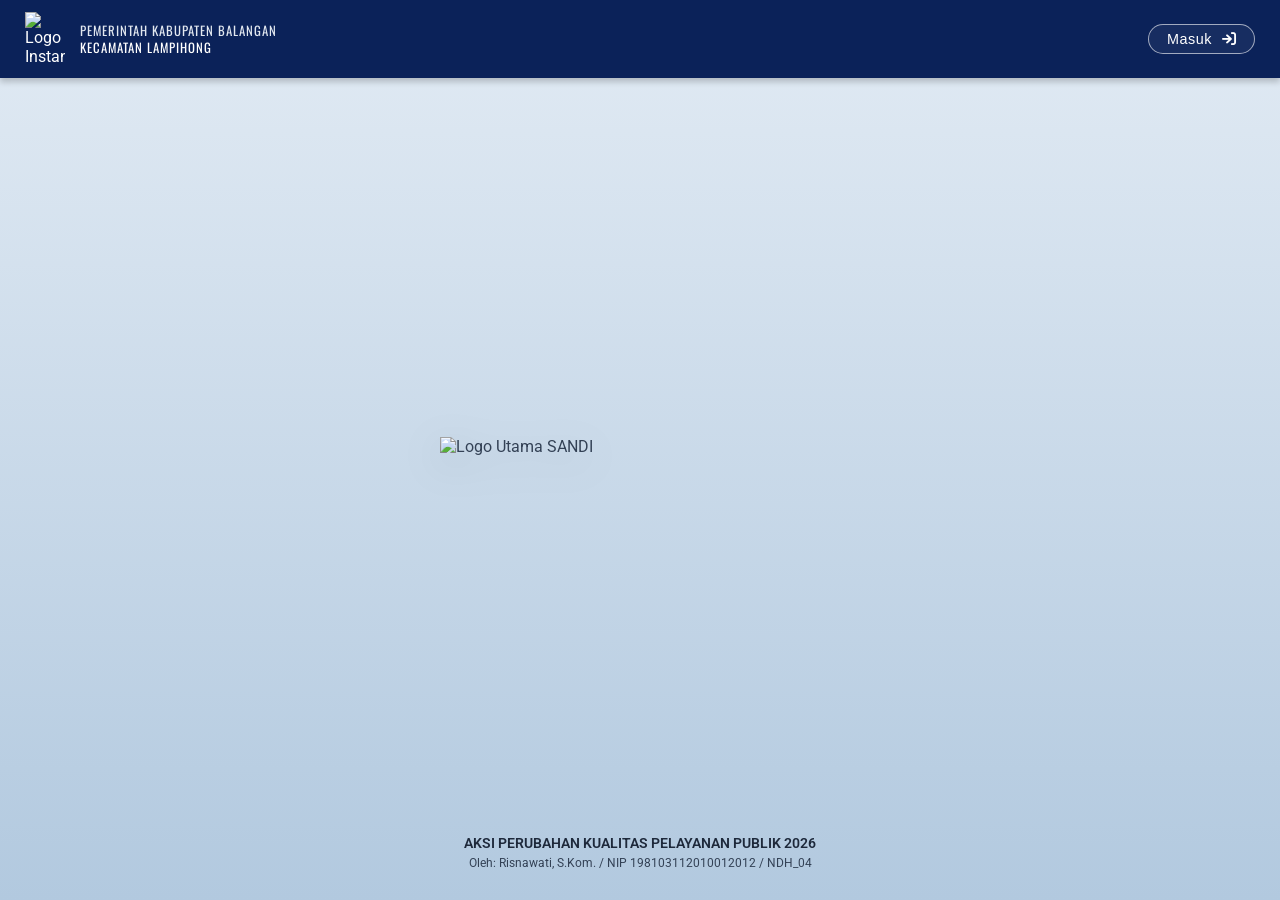
==== index.html @ fbbacbb7 "Add files via upload" ====
<!DOCTYPE html>
<html lang="id">
<head>
    <meta charset="UTF-8">
    <meta name="viewport" content="width=device-width, initial-scale=1.0">
    <title>SANDI - Sistem Administrasi Digital</title>
    <link rel="icon" type="image/png" href="favicon.png">
    <link rel="stylesheet" href="https://cdnjs.cloudflare.com/ajax/libs/font-awesome/6.4.0/css/all.min.css">
    
    <link rel="preconnect" href="https://fonts.googleapis.com">
    <link rel="preconnect" href="https://fonts.gstatic.com" crossorigin>
    <link href="https://fonts.googleapis.com/css2?family=Oswald:wght@400;500;600&family=Roboto:wght@300;400;500;700&display=swap" rel="stylesheet">
    
    <link rel="stylesheet" href="styles.css">
    
    <script src="https://cdn.jsdelivr.net/npm/sweetalert2@11"></script>
    <script src="https://cdn.jsdelivr.net/npm/xlsx@0.18.5/dist/xlsx.full.min.js"></script>
    <!-- Tambahkan 2 baris ini untuk fitur PDF -->
    <script src="https://cdnjs.cloudflare.com/ajax/libs/jspdf/2.5.1/jspdf.umd.min.js"></script>
    <script src="https://cdnjs.cloudflare.com/ajax/libs/jspdf-autotable/3.8.1/jspdf.plugin.autotable.min.js"></script>
</head>
<body>
    <div class="header-container">
        
        <header class="app-header">
            <div class="header-left">
                <img src="https://lh3.googleusercontent.com/pw/AP1GczPSQxVKB4fUUhxEfyh6j4dkxw2B4QWgI44LUlMRcIM83DyBZHHCckZ-BOSjAYbjViyUmljvWCjFfYo6I-PhX9B4oEhfq-O7UsOLkM90femlv0QaB0vXKSdvhCk8vQzFuH9tkDl253VHF_pou5HKLWTD=w70-h70-s-no-gm?authuser=0" alt="Logo SANDI" class="instansi-logo">
                <div class="header-titles">
                    <span class="title-top">SANDI</span>
                    <span class="title-bottom">SISTEM ADMINISTRASI DIGITAL</span>
                </div>
            </div>
            <div class="header-right">
                <button class="btn-header-logout" onclick="handleLogout()">
                    Keluar <i class="fa-solid fa-arrow-right-to-bracket" style="margin-left: 5px;"></i> 
                </button>
            </div>
        </header>

        <nav class="app-subheader" style="display: flex; justify-content: space-between; align-items: center;">
            <ul class="nav-links">
                <li><a href="#" id="menu-dashboard" class="nav-item active" onclick="switchView('dashboard')"><i class="fa-solid fa-house"></i> Dashboard</a></li>
                <li><a href="#" id="menu-masuk" class="nav-item" onclick="switchView('masuk')"><i class="fa-solid fa-inbox"></i> Surat Masuk</a></li>
                <li><a href="#" id="menu-keluar" class="nav-item" onclick="switchView('keluar')"><i class="fa-solid fa-paper-plane"></i> Surat Keluar</a></li>
                <li><a href="#" id="menu-keputusan" class="nav-item" onclick="switchView('keputusan')"><i class="fa-solid fa-gavel"></i> Surat Keputusan</a></li>
                <li><a href="#" id="menu-perjadin" class="nav-item" onclick="switchView('perjadin')"><i class="fa-solid fa-car-side"></i> Surat Perjadin</a></li>
                <li id="menu-item-pengaturan" style="display: none;"><a href="#" id="menu-pengaturan" class="nav-item" onclick="switchView('pengaturan')"><i class="fa-solid fa-gear"></i> Pengaturan</a></li>
            </ul>

            <button id="btnSyncReferensi" class="btn-sync-referensi" onclick="sinkronReferensi()" title="Perbarui opsi jenis surat, kode surat, dan pegawai.">
                <i class="fa-solid fa-arrows-rotate"></i> Sinkron Referensi
            </button>
        </nav>
        
    </div>

    <main class="container">
        
        <section id="view-dashboard" class="app-view">
            <div class="dashboard-header">
                <div>
                    <h2 id="welcomeName">Selamat Datang, Bapak/Ibu Admin!</h2>
                    <p class="subtitle">Berikut ringkasan jumlah data surat hingga hari ini.</p>
                </div>
                <span class="role-badge" id="userRole">Admin</span>
            </div>

            <div class="stats-grid">
                <div class="stat-card modern-card masuk">
                    <div class="stat-info">
                        <h3>Surat Masuk</h3>
                        <div class="stat-split">
                            <div class="stat-item"><span class="stat-label">Bulan Ini</span><p id="countMasukBulan">...</p></div>
                            <div class="stat-divider"></div>
                            <div class="stat-item"><span class="stat-label">Tahun Ini</span><p id="countMasukTahun">...</p></div>
                        </div>
                    </div>
                    <i class="fa-solid fa-inbox bg-icon"></i>
                </div>

                <div class="stat-card modern-card keluar">
                    <div class="stat-info">
                        <h3>Surat Keluar</h3>
                        <div class="stat-split">
                            <div class="stat-item"><span class="stat-label">Bulan Ini</span><p id="countKeluarBulan">...</p></div>
                            <div class="stat-divider"></div>
                            <div class="stat-item"><span class="stat-label">Tahun Ini</span><p id="countKeluarTahun">...</p></div>
                        </div>
                    </div>
                    <i class="fa-solid fa-paper-plane bg-icon"></i>
                </div>

                <div class="stat-card modern-card keputusan">
                    <div class="stat-info">
                        <h3>Surat Keputusan</h3>
                        <div class="stat-split">
                            <div class="stat-item"><span class="stat-label">Bulan Ini</span><p id="countKeputusanBulan">...</p></div>
                            <div class="stat-divider"></div>
                            <div class="stat-item"><span class="stat-label">Tahun Ini</span><p id="countKeputusanTahun">...</p></div>
                        </div>
                    </div>
                    <i class="fa-solid fa-gavel bg-icon"></i>
                </div>

                <div class="stat-card modern-card perjadin">
                    <div class="stat-info">
                        <h3>Surat Perjadin</h3>
                        <div class="stat-split">
                            <div class="stat-item"><span class="stat-label">Bulan Ini</span><p id="countPerjadinBulan">...</p></div>
                            <div class="stat-divider"></div>
                            <div class="stat-item"><span class="stat-label">Tahun Ini</span><p id="countPerjadinTahun">...</p></div>
                        </div>
                    </div>
                    <i class="fa-solid fa-car-side bg-icon"></i>
                </div>
            </div>

            <div class="recent-activity-section">
                <h3>Riwayat Registrasi Terakhir</h3>
                <ul id="recentActivityList" class="activity-list">
                    <li class="activity-loading">Memuat aktivitas terbaru...</li>
                </ul>
            </div>
        </section>


        <section id="view-surat-masuk" class="app-view" style="display: none;">
    
            <div id="card-form-masuk" class="seamless-card form-accordion-card collapsible-collapsed">
                <h3 id="title-form-masuk">Registrasi Surat Masuk</h3>
                <form id="form-surat-masuk" onsubmit="handleSimpanSurat(event, 'masuk')">
                    <input type="hidden" id="masuk-id" value="">
                    
                    <div class="form-grid">
                        <div class="form-group">
                            <label>Tanggal Surat *</label>
                            <input type="date" id="masuk-tgl" required>
                        </div>
                        <div class="form-group">
                            <label>Nomor Surat *</label>
                            <input type="text" id="masuk-nomor" required placeholder="Masukkan nomor surat lengkap...">
                        </div>
                        <div class="form-group">
                            <label>Jenis Surat *</label>
                            <select id="masuk-jenis" required>
                                <option value="">-- Pilih Jenis --</option>
                            </select>
                        </div>
                        <div class="form-group grid-full-width">
                            <label>Perihal / Deskripsi *</label>
                            <textarea id="masuk-perihal" rows="3" required placeholder="Tuliskan perihal atau ringkasan isi surat..."></textarea>
                        </div>
                        <div class="form-group">
                            <label>Asal / Pengirim *</label>
                            <input type="text" id="masuk-asal" required placeholder="Contoh: Sekretariat Daerah">
                        </div>
                        <div class="form-group grid-full-width">
                            <label>Keterangan</label>
                            <input type="text" id="masuk-keterangan" placeholder="Catatan tambahan jika diperlukan">
                        </div>
                        
                        <div class="form-group grid-full-width">
                            <label>Lampiran File</label>
                            <div class="method-toggle">
                                <label class="radio-label">
                                    <input type="radio" name="method-masuk" value="upload" checked onchange="switchFileMethod('masuk', 'upload')"> Unggah File (Maks 1MB)
                                </label>
                                <label class="radio-label">
                                    <input type="radio" name="method-masuk" value="url" onchange="switchFileMethod('masuk', 'url')"> Tempel URL
                                </label>
                            </div>
                            <div id="input-upload-masuk" class="file-input-area">
                                <div style="display: flex; gap: 10px; align-items: center;">
                                    <input type="file" id="masuk-file" accept="application/pdf,image/*" style="flex: 1;" onchange="resetStatusUnggah('masuk')">
                                    <button type="button" class="btn-submit" onclick="unggahFileSatuPerSatu('masuk')" id="btn-upload-masuk" style="padding: 10px 15px; height: 42px; display: flex; gap: 6px; align-items: center; background-color: #0284c7;">
                                        <i class="fa-solid fa-cloud-arrow-up"></i> Unggah
                                    </button>
                                </div>
                                <small id="status-upload-masuk" style="color: #64748b; display: block; margin-top: 6px; font-style: italic;">Pilih file lalu klik tombol Unggah.</small>
                                <input type="hidden" id="masuk-file-url" value="">
                            </div>
                            <div id="input-url-masuk" class="file-input-area" style="display: none;">
                                <input type="url" id="masuk-url" placeholder="https://drive.google.com/...">
                            </div>
                        </div>
                    </div>
                    
                    <div class="form-actions">
                        <button type="button" class="btn-flat" onclick="toggleAkordion('masuk')">Batal</button>
                        <button type="submit" class="btn-submit" id="btn-submit-masuk">Simpan Data</button>
                    </div>
                </form>
            </div>

            <div class="table-control-bar">
                <div class="control-group-left">
                    <button id="btnToggleMasuk" class="btn-control-action primary" onclick="toggleAkordion('masuk')">
                        <i class="fa-solid fa-plus"></i> Registrasi Surat Masuk
                    </button>
                    <button class="btn-control-action excel" onclick="bukaModalUnduh('masuk')">
                        <i class="fa-solid fa-file-pdf"></i> Unduh Rekap
                    </button>
                    <button class="btn-control-action refresh" onclick="refreshDataManual('masuk')">
                        <i class="fa-solid fa-arrow-rotate-right"></i> Refresh
                    </button>
                    <div class="search-wrapper">
                        <i class="fa-solid fa-magnifying-glass search-icon"></i>
                        <input type="text" id="masuk-search" placeholder="Cari jenis, perihal, pengirim..." oninput="inputPencarianLokal('masuk')">
                    </div>
                </div>
                
                <select id="masuk-limit" class="select-clean" onchange="gantiLimitBaris('masuk')">
                    <option value="5" selected>5 Baris</option>
                    <option value="10">10 Baris</option>
                    <option value="25">25 Baris</option>
                    <option value="50">50 Baris</option>
                    <option value="all">Semua</option>
                </select>
            </div>

            <div class="seamless-card table-container">
                <div id="tabel-surat-masuk"></div>
                <div id="masuk-pagination" class="pagination-bar"></div>
            </div>
            
        </section>


        <section id="view-surat-keluar" class="app-view" style="display: none;">
            
            <div id="card-form-keluar" class="seamless-card form-accordion-card collapsible-collapsed">
                <h3 id="title-form-keluar">Registrasi Surat Keluar</h3>
                <form id="form-surat-keluar" onsubmit="handleSimpanSurat(event, 'keluar')">
                    <input type="hidden" id="keluar-id" value="">
                    
                    <div class="form-grid">
                        <div class="form-group">
                            <label>Tanggal Surat *</label>
                            <input type="date" id="keluar-tgl" required>
                        </div>
                        <div class="form-group">
                            <label>Jenis Surat *</label>
                            <select id="keluar-jenis" required>
                                <option value="">-- Pilih Jenis --</option>
                            </select>
                        </div>
                        
                        <div class="form-group row-triple">
                            <div>
                                <label>Kode Surat *</label>
                                <div class="input-with-action">
                                    <input type="text" id="keluar-kode" required placeholder="Ketik/cari...">
                                    <button type="button" class="btn-input-action" onclick="bukaModalKlasifikasi('keluar')">🔍</button>
                                </div>
                            </div>
                            <div>
                                <label>Nomor Urut *</label>
                                <div class="input-with-action">
                                    <input type="text" id="keluar-urut" required>
                                    <button type="button" class="btn-input-action" onclick="jalankanDetektorNomor('keluar')" title="Pindai Nomor Kosong">💡</button>
                                </div>
                            </div>
                            <div>
                                <label>Kode Lanjutan *</label>
                                <input type="text" id="keluar-lanjutan" value="Lampihong" required>
                            </div>
                            <div>
                                <label>Tahun *</label>
                                <input type="number" id="keluar-tahun" value="2026" required>
                            </div>
                        </div>

                        <div class="form-group grid-full-width">
                            <label>Pratinjau Nomor Surat</label>
                            <div class="preview-box" id="keluar-preview-nomor">
                                .../.../Lampihong/2026
                            </div>
                        </div>

                        <div class="form-group grid-full-width">
                            <label>Perihal / Deskripsi *</label>
                            <textarea id="keluar-perihal" rows="3" required placeholder="Tuliskan perihal atau ringkasan isi surat..."></textarea>
                        </div>

                        <div class="form-group grid-full-width">
                            <label>Tujuan / Penerima *</label>
                            <input type="text" id="keluar-tujuan" required placeholder="Contoh: Kepala Desa Simpang Tiga">
                        </div>

                        <div class="form-group grid-full-width">
                            <label>Keterangan</label>
                            <input type="text" id="keluar-keterangan" placeholder="Catatan tambahan jika diperlukan">
                        </div>

                        <div class="form-group grid-full-width">
                            <label>Lampiran File</label>
                            <div class="method-toggle">
                                <label class="radio-label">
                                    <input type="radio" name="method-keluar" value="upload" checked onchange="switchFileMethod('keluar', 'upload')"> Unggah File (Maks 1MB)
                                </label>
                                <label class="radio-label">
                                    <input type="radio" name="method-keluar" value="url" onchange="switchFileMethod('keluar', 'url')"> Tempel URL
                                </label>
                            </div>
                            <div id="input-upload-keluar" class="file-input-area">
                                <div style="display: flex; gap: 10px; align-items: center;">
                                    <input type="file" id="keluar-file" accept="application/pdf,image/*" style="flex: 1;" onchange="resetStatusUnggah('keluar')">
                                    <button type="button" class="btn-submit" onclick="unggahFileSatuPerSatu('keluar')" id="btn-upload-keluar" style="padding: 10px 15px; height: 42px; display: flex; gap: 6px; align-items: center; background-color: #0284c7;">
                                        <i class="fa-solid fa-cloud-arrow-up"></i> Unggah
                                    </button>
                                </div>
                                <small id="status-upload-keluar" style="color: #64748b; display: block; margin-top: 6px; font-style: italic;">Pilih file lalu tekan tombol Unggah.</small>
                                <input type="hidden" id="keluar-file-url" value="">
                            </div>
                            <div id="input-url-keluar" class="file-input-area" style="display: none;">
                                <input type="url" id="keluar-url" placeholder="https://drive.google.com/...">
                            </div>
                        </div>
                    </div>
                    
                    <div class="form-actions">
                        <button type="button" class="btn-flat" onclick="toggleAkordion('keluar')">Batal</button>
                        <button type="submit" class="btn-submit" id="btn-submit-keluar">Simpan Data</button>
                    </div>
                </form>
            </div>

            <div class="table-control-bar">
                <div class="control-group-left">
                    <button id="btnToggleKeluar" class="btn-control-action primary" onclick="toggleAkordion('keluar')">
                        <i class="fa-solid fa-plus"></i> Registrasi Surat Keluar
                    </button>
                    <button class="btn-control-action excel" onclick="bukaModalUnduh('keluar')">
                        <i class="fa-solid fa-file-pdf"></i> Unduh Rekap
                    </button>
                    <button class="btn-control-action refresh" onclick="refreshDataManual('keluar')">
                        <i class="fa-solid fa-arrow-rotate-right"></i> Refresh
                    </button>
                    <div class="search-wrapper">
                        <i class="fa-solid fa-magnifying-glass search-icon"></i>
                        <input type="text" id="keluar-search" placeholder="Cari jenis, perihal, tujuan..." oninput="inputPencarianLokal('keluar')">
                    </div>
                </div>
                
                <select id="keluar-limit" class="select-clean" onchange="gantiLimitBaris('keluar')">
                    <option value="5" selected>5 Baris</option>
                    <option value="10">10 Baris</option>
                    <option value="25">25 Baris</option>
                    <option value="50">50 Baris</option>
                    <option value="all">Semua</option>
                </select>
            </div>

            <div class="seamless-card table-container">
                <div id="tabel-surat-keluar"></div>
                <div id="keluar-pagination" class="pagination-bar"></div>
            </div>
            
        </section>

        <section id="view-surat-keputusan" class="app-view" style="display: none;">
            
            <div id="card-form-keputusan" class="seamless-card form-accordion-card collapsible-collapsed">
                <h3 id="title-form-keputusan">Registrasi Surat Keputusan</h3>
                <form id="form-surat-keputusan" onsubmit="handleSimpanSurat(event, 'keputusan')">
                    <input type="hidden" id="keputusan-id" value="">
                    
                    <div class="form-grid">
                        <div class="form-group">
                            <label>Tanggal Ditetapkan *</label>
                            <input type="date" id="keputusan-tgl" required>
                        </div>
                        <div class="form-group">
                            <label>Jenis Surat *</label>
                            <input type="text" id="keputusan-jenis" value="Surat Keputusan" readonly style="background-color: #e2e8f0; color: #475569; font-weight: 600; cursor: not-allowed;">
                        </div>
                        
                        <div class="form-group row-triple">
                            <div>
                                <label>Kode Surat *</label>
                                <div class="input-with-action">
                                    <input type="text" id="keputusan-kode" required placeholder="Ketik/cari...">
                                    <button type="button" class="btn-input-action" onclick="bukaModalKlasifikasi('keputusan')">🔍</button>
                                </div>
                            </div>
                            <div>
                                <label>Nomor Urut *</label>
                                <div class="input-with-action">
                                    <input type="text" id="keputusan-urut" required>
                                    <button type="button" class="btn-input-action" onclick="jalankanDetektorNomor('keputusan')" title="Pindai Nomor Kosong">💡</button>
                                </div>
                            </div>
                            <div>
                                <label>Kode Lanjutan *</label>
                                <input type="text" id="keputusan-lanjutan" value="Lampihong" required>
                            </div>
                            <div>
                                <label>Tahun *</label>
                                <input type="number" id="keputusan-tahun" value="2026" required>
                            </div>
                        </div>

                        <div class="form-group grid-full-width">
                            <label>Pratinjau Nomor SK</label>
                            <div class="preview-box" id="keputusan-preview-nomor">
                                .../.../Lampihong/2026
                            </div>
                        </div>

                        <div class="form-group grid-full-width">
                            <label>Tentang *</label>
                            <textarea id="keputusan-perihal" rows="3" required placeholder="Tuliskan tentang apa surat keputusan ini..."></textarea>
                        </div>

                        <div class="form-group grid-full-width">
                            <label>Penerima SK *</label>
                            <input type="text" id="keputusan-tujuan" required placeholder="Contoh: Panitia Kegiatan...">
                        </div>

                        <div class="form-group grid-full-width">
                            <label>Keterangan</label>
                            <input type="text" id="keputusan-keterangan" placeholder="Catatan tambahan jika diperlukan">
                        </div>

                        <div class="form-group grid-full-width">
                            <label>Lampiran File</label>
                            <div class="method-toggle">
                                <label class="radio-label">
                                    <input type="radio" name="method-keputusan" value="upload" checked onchange="switchFileMethod('keputusan', 'upload')"> Unggah File (Maks 1MB)
                                </label>
                                <label class="radio-label">
                                    <input type="radio" name="method-keputusan" value="url" onchange="switchFileMethod('keputusan', 'url')"> Tempel URL
                                </label>
                            </div>
                            <div id="input-upload-keputusan" class="file-input-area">
                                <div style="display: flex; gap: 10px; align-items: center;">
                                    <input type="file" id="keputusan-file" accept="application/pdf,image/*" style="flex: 1;" onchange="resetStatusUnggah('keputusan')">
                                    <button type="button" class="btn-submit" onclick="unggahFileSatuPerSatu('keputusan')" id="btn-upload-keputusan" style="padding: 10px 15px; height: 42px; display: flex; gap: 6px; align-items: center; background-color: #0284c7;">
                                        <i class="fa-solid fa-cloud-arrow-up"></i> Unggah
                                    </button>
                                </div>
                                <small id="status-upload-keputusan" style="color: #64748b; display: block; margin-top: 6px; font-style: italic;">Pilih file lalu tekan tombol Unggah.</small>
                                <input type="hidden" id="keputusan-file-url" value="">
                            </div>
                            <div id="input-url-keputusan" class="file-input-area" style="display: none;">
                                <input type="url" id="keputusan-url" placeholder="https://drive.google.com/...">
                            </div>
                        </div>
                    </div>
                    
                    <div class="form-actions">
                        <button type="button" class="btn-flat" onclick="toggleAkordion('keputusan')">Batal</button>
                        <button type="submit" class="btn-submit" id="btn-submit-keputusan">Simpan Data</button>
                    </div>
                </form>
            </div>

            <div class="table-control-bar">
                <div class="control-group-left">
                    <button id="btnToggleKeputusan" class="btn-control-action primary" onclick="toggleAkordion('keputusan')">
                        <i class="fa-solid fa-plus"></i> Registrasi Surat Keputusan
                    </button>
                    <button class="btn-control-action excel" onclick="bukaModalUnduh('keputusan')">
                        <i class="fa-solid fa-file-pdf"></i> Unduh Rekap
                    </button>
                    <button class="btn-control-action refresh" onclick="refreshDataManual('keputusan')">
                        <i class="fa-solid fa-arrow-rotate-right"></i> Refresh
                    </button>
                    <div class="search-wrapper">
                        <i class="fa-solid fa-magnifying-glass search-icon"></i>
                        <input type="text" id="keputusan-search" placeholder="Cari tentang, penerima..." oninput="inputPencarianLokal('keputusan')">
                    </div>
                </div>
                
                <select id="keputusan-limit" class="select-clean" onchange="gantiLimitBaris('keputusan')">
                    <option value="5" selected>5 Baris</option>
                    <option value="10">10 Baris</option>
                    <option value="25">25 Baris</option>
                    <option value="50">50 Baris</option>
                    <option value="all">Semua</option>
                </select>
            </div>

            <div class="seamless-card table-container">
                <div id="tabel-surat-keputusan"></div>
                <div id="keputusan-pagination" class="pagination-bar"></div>
            </div>
            
        </section>

        <section id="view-surat-perjadin" class="app-view" style="display: none;">
            
            <div id="card-form-perjadin" class="seamless-card form-accordion-card collapsible-collapsed">
                <h3 id="title-form-perjadin">Registrasi Surat Perjadin</h3>
                <form id="form-surat-perjadin" onsubmit="handleSimpanSurat(event, 'perjadin')">
                    <input type="hidden" id="perjadin-id" value="">
                    
                    <div class="form-section-divider"><span>A. Informasi Kegiatan</span></div>
                    <div class="form-grid">
                        <div class="form-group grid-full-width">
                            <label>Jenis Perjalanan Dinas *</label>
                            <select id="perjadin-jenis" required>
                                <option value="">-- Pilih Jenis --</option>
                                <option value="Dalam Daerah">Dalam Daerah</option>
                                <option value="Dalam Provinsi">Dalam Provinsi</option>
                                <option value="Luar Provinsi">Luar Provinsi</option>
                                <option value="Luar Negeri">Luar Negeri</option>
                            </select>
                        </div>
                        <div class="form-group">
                            <label>Tanggal Berangkat *</label>
                            <input type="date" id="perjadin-tgl-berangkat" required onchange="hitungLamaHariPerjadin()">
                        </div>
                        <div class="form-group">
                            <label>Tanggal Kembali *</label>
                            <input type="date" id="perjadin-tgl-kembali" required onchange="hitungLamaHariPerjadin()">
                        </div>
                        <div class="form-group grid-full-width">
                            <label>Lama Perjalanan</label>
                            <input type="text" id="perjadin-lama-hari" readonly style="background-color: #f8fafc; font-weight: bold; color: #0f172a;" placeholder="Otomatis dihitung...">
                        </div>
                        <div class="form-group grid-full-width">
                            <label>Maksud Perjalanan Dinas *</label>
                            <textarea id="perjadin-maksud" rows="2" required placeholder="Contoh: Konsultasi Pengisian EKinerja Harian..."></textarea>
                        </div>
                        <div class="form-group">
                            <label>Kantor / Instansi Tujuan *</label>
                            <input type="text" id="perjadin-kantor-tujuan" required placeholder="Contoh: BKPSDM Balangan">
                        </div>
                        <div class="form-group">
                            <label>Kota / Daerah Tujuan *</label>
                            <input type="text" id="perjadin-daerah-tujuan" required placeholder="Contoh: Paringin Selatan">
                        </div>
                    </div>

                    <div class="form-section-divider"><span>B. Dasar Perjalanan Dinas</span></div>
                    <div class="form-grid">
                        <div class="form-group grid-full-width" style="background: #f1f5f9; padding: 15px; border-radius: 8px;">
                            <label style="color: #334155; font-size: 0.9rem;"><strong>1. Nomor Telaahan Staf</strong></label>
                            <select id="perjadin-ts-asal" onchange="toggleFormAsal('ts')" style="margin-bottom: 15px; width: 200px;">
                                <option value="Internal">Internal</option>
                                <option value="Eksternal">Eksternal</option>
                            </select>

                            <div id="perjadin-ts-internal-group" class="row-triple">
                                <div>
                                    <label>Kode Surat</label>
                                    <div class="input-with-action">
                                        <input type="text" id="perjadin-ts-kode" placeholder="Kode...">
                                        <button type="button" class="btn-input-action" onclick="bukaModalKlasifikasi('perjadin-ts')">🔍</button>
                                    </div>
                                </div>
                                <div>
                                    <label>Nomor Urut</label>
                                    <div class="input-with-action">
                                        <input type="text" id="perjadin-ts-urut">
                                        <button type="button" class="btn-input-action" onclick="jalankanDetektorNomor('perjadin', 'ts')" title="Pindai Nomor Kosong">💡</button>
                                    </div>
                                </div>
                                <div>
                                    <label>Kode Lanjutan</label>
                                    <input type="text" id="perjadin-ts-lanjutan" value="Lampihong">
                                </div>
                                <div>
                                    <label>Tahun</label>
                                    <input type="number" id="perjadin-ts-tahun" value="2026">
                                </div>
                                <div style="grid-column: span 4;">
                                    <div class="preview-box" id="perjadin-ts-preview-nomor">.../.../Lampihong/...</div>
                                </div>
                            </div>
                            <div id="perjadin-ts-eksternal-group" style="display: none;">
                                <label>Nomor TS Lengkap (Ketik Manual)</label>
                                <input type="text" id="perjadin-ts-lengkap" placeholder="Contoh: 090/123/BAPPEDA/2026">
                            </div>
                        </div>

                        <div class="form-group grid-full-width" style="background: #f1f5f9; padding: 15px; border-radius: 8px;">
                            <label style="color: #334155; font-size: 0.9rem;"><strong>2. Nomor Surat Perintah Tugas</strong></label>
                            <select id="perjadin-spt-asal" onchange="toggleFormAsal('spt')" style="margin-bottom: 15px; width: 200px;">
                                <option value="Internal">Internal</option>
                                <option value="Eksternal">Eksternal</option>
                            </select>

                            <div id="perjadin-spt-internal-group" class="row-triple">
                                <div>
                                    <label>Kode Surat</label>
                                    <div class="input-with-action">
                                        <input type="text" id="perjadin-spt-kode" placeholder="Kode...">
                                        <button type="button" class="btn-input-action" onclick="bukaModalKlasifikasi('perjadin-spt')">🔍</button>
                                    </div>
                                </div>
                                <div>
                                    <label>Nomor Urut</label>
                                    <div class="input-with-action">
                                        <input type="text" id="perjadin-spt-urut">
                                        <button type="button" class="btn-input-action" onclick="jalankanDetektorNomor('perjadin', 'spt')" title="Pindai Nomor Kosong">💡</button>
                                    </div>
                                </div>
                                <div>
                                    <label>Kode Lanjutan</label>
                                    <input type="text" id="perjadin-spt-lanjutan" value="Lampihong">
                                </div>
                                <div>
                                    <label>Tahun</label>
                                    <input type="number" id="perjadin-spt-tahun" value="2026">
                                </div>
                                <div style="grid-column: span 4;">
                                    <div class="preview-box" id="perjadin-spt-preview-nomor">.../.../Lampihong/...</div>
                                </div>
                            </div>
                            <div id="perjadin-spt-eksternal-group" style="display: none;">
                                <label>Nomor SPT Lengkap (Ketik Manual)</label>
                                <input type="text" id="perjadin-spt-lengkap" placeholder="Contoh: 094/456/SETDA/2026">
                            </div>
                        </div>
                    </div>

                    <div class="form-section-divider"><span>C. Pelaksana & Nomor SPPD</span></div>
                    <div class="form-group grid-full-width" style="border: 1px dashed #cbd5e1; padding: 15px; border-radius: 8px;">
                        <div style="display: flex; flex-wrap: wrap; align-items: flex-end; gap: 10px;">
                            <div style="flex: 2.5; min-width: 200px;">
                                <label style="display: block; margin-bottom: 6px; color: #334155; font-weight: 500;">Nama</label>
                                <div class="input-with-action">
                                    <input type="text" id="input-pegawai-nama" placeholder="Pilih pegawai..." readonly style="background: #f8fafc; cursor: pointer;" onclick="bukaModalPegawai()">
                                    <button type="button" class="btn-input-action" onclick="bukaModalPegawai()">🔍</button>
                                </div>
                            </div>
                            <div style="flex: 2; min-width: 150px;">
                                <label style="display: block; margin-bottom: 6px; color: #334155; font-weight: 500;">NIP</label>
                                <input type="text" id="input-pegawai-nip" readonly style="background: #f8fafc;">
                            </div>
                            <div style="flex: 1.5; min-width: 100px;">
                                <label style="display: block; margin-bottom: 6px; color: #334155; font-weight: 500;">Status</label>
                                <input type="text" id="input-pegawai-status" readonly style="background: #f8fafc;">
                            </div>
                            <div style="flex: 1.5; min-width: 120px;">
                                <label style="display: block; margin-bottom: 6px; color: #334155; font-weight: 500;">Nomor SPPD</label>
                                <input type="text" id="input-pegawai-sppd" placeholder="Misal: 12A">
                            </div>
                            <div>
                                <button type="button" class="btn-submit" style="padding: 10px 15px; height: 42px;" onclick="tambahPelaksanaPerjadin()">➕ Tambah</button>
                            </div>
                        </div>
                        
                        <div id="daftar-pelaksana-container" style="margin-top: 15px; display: flex; flex-direction: column; gap: 8px;">
                            <p id="pelaksana-kosong" style="color: #64748b; font-size: 0.9rem; font-style: italic;">Belum ada pegawai yang ditambahkan.</p>
                        </div>
                        <input type="hidden" id="perjadin-data-pelaksana" value="[]">
                    </div>

                    <div class="form-section-divider"><span>D. Lampiran File</span></div>
                    <div class="form-grid">
                        
                        <div class="form-group grid-full-width">
                            <label>File Telaahan Staf (TS)</label>
                            <div style="display: flex; gap: 10px; align-items: center;">
                                <input type="file" id="perjadin-ts-file" accept="application/pdf,image/*" style="flex: 1;" onchange="resetStatusUnggah('perjadin-ts')">
                                <button type="button" class="btn-submit" onclick="unggahFileSatuPerSatu('perjadin-ts')" id="btn-upload-perjadin-ts" style="padding: 10px 15px; height: 42px; display: flex; gap: 6px; align-items: center; background-color: #0284c7;">
                                    <i class="fa-solid fa-cloud-arrow-up"></i> Unggah TS
                                </button>
                            </div>
                            <small id="status-upload-perjadin-ts" style="color: #64748b; font-style: italic;">Pilih file TS lalu klik Unggah.</small>
                            <input type="hidden" id="perjadin-ts-file-url" value="">
                        </div>

                        <div class="form-group grid-full-width">
                            <label>File Surat Perintah Tugas (SPT)</label>
                            <div style="display: flex; gap: 10px; align-items: center;">
                                <input type="file" id="perjadin-spt-file" accept="application/pdf,image/*" style="flex: 1;" onchange="resetStatusUnggah('perjadin-spt')">
                                <button type="button" class="btn-submit" onclick="unggahFileSatuPerSatu('perjadin-spt')" id="btn-upload-perjadin-spt" style="padding: 10px 15px; height: 42px; display: flex; gap: 6px; align-items: center; background-color: #0284c7;">
                                    <i class="fa-solid fa-cloud-arrow-up"></i> Unggah SPT
                                </button>
                            </div>
                            <small id="status-upload-perjadin-spt" style="color: #64748b; font-style: italic;">Pilih file SPT lalu klik Unggah.</small>
                            <input type="hidden" id="perjadin-spt-file-url" value="">
                        </div>

                        <div class="form-group grid-full-width">
                            <label>File Gabungan SPPD</label>
                            <div style="display: flex; gap: 10px; align-items: center;">
                                <input type="file" id="perjadin-sppd-file" accept="application/pdf,image/*" style="flex: 1;" onchange="resetStatusUnggah('perjadin-sppd')">
                                <button type="button" class="btn-submit" onclick="unggahFileSatuPerSatu('perjadin-sppd')" id="btn-upload-perjadin-sppd" style="padding: 10px 15px; height: 42px; display: flex; gap: 6px; align-items: center; background-color: #0284c7;">
                                    <i class="fa-solid fa-cloud-arrow-up"></i> Unggah SPPD
                                </button>
                            </div>
                            <small id="status-upload-perjadin-sppd" style="color: #64748b; font-style: italic;">Pilih file Gabungan SPPD lalu klik Unggah.</small>
                            <input type="hidden" id="perjadin-sppd-file-url" value="">
                        </div>

                    </div>
                    
                    <div class="form-actions">
                        <button type="button" class="btn-flat" onclick="toggleAkordion('perjadin')">Batal</button>
                        <button type="submit" class="btn-submit" id="btn-submit-perjadin">Simpan Data</button>
                    </div>
                </form>
            </div>

            <div class="table-control-bar">
                <div class="control-group-left">
                    <button id="btnTogglePerjadin" class="btn-control-action primary" onclick="toggleAkordion('perjadin')">
                        <i class="fa-solid fa-plus"></i> Registrasi Perjadin
                    </button>
                    <button class="btn-control-action excel" onclick="bukaModalUnduh('perjadin')">
                        <i class="fa-solid fa-file-pdf"></i> Unduh Rekap
                    </button>
                    <button class="btn-control-action refresh" onclick="refreshDataManual('perjadin')">
                        <i class="fa-solid fa-arrow-rotate-right"></i> Refresh
                    </button>
                    <div class="search-wrapper">
                        <i class="fa-solid fa-magnifying-glass search-icon"></i>
                        <input type="text" id="perjadin-search" placeholder="Cari jenis, daerah, nama..." oninput="inputPencarianLokal('perjadin')">
                    </div>
                </div>
                
                <select id="perjadin-limit" class="select-clean" onchange="gantiLimitBaris('perjadin')">
                    <option value="5" selected>5 Baris</option>
                    <option value="10">10 Baris</option>
                    <option value="25">25 Baris</option>
                    <option value="50">50 Baris</option>
                    <option value="all">Semua</option>
                </select>
            </div>

            <div class="seamless-card table-container">
                <div id="tabel-surat-perjadin"></div>
                <div id="perjadin-pagination" class="pagination-bar"></div>
            </div>
            
        </section>

    </main>

    <div id="modalKlasifikasi" class="modal-overlay" style="display: none;">
        <div class="modal-card">
            <div class="modal-header">
                <h3 style="font-size: 1.1rem;">Pilih Kode Klasifikasi</h3>
                <a href="https://drive.google.com/file/d/1jOL5UxY43t82LuIogLa424oGMx8zJXf5/view?usp=drive_link" 
                target="_blank" 
                style="font-size: 0.8rem; background: #fde047; padding: 5px 10px; border-radius: 6px; text-decoration: none; color: #475569; font-weight: 500;">
                <i class="fa-solid fa-file-pdf"></i> Lihat Referensi
                </a>
                <button class="btn-close-modal" onclick="tutupModalKlasifikasi()">×</button>
            </div>
            <div class="modal-search-wrapper">
                <input type="text" id="searchKodeInput" placeholder="Cari kode atau klasifikasi..." oninput="filterKodeKlasifikasi()">
            </div>
            <div class="modal-body">
                <ul id="listaKodeKlasifikasi" class="kode-list">
                    </ul>
            </div>
        </div>
    </div>

    <div id="modalPegawai" class="modal-overlay" style="display: none;">
        <div class="modal-card">
            <div class="modal-header">
                <h3>Daftar Pegawai</h3>
                <button class="btn-close-modal" onclick="tutupModalPegawai()">×</button>
            </div>
            <div class="modal-search-wrapper">
                <input type="text" id="searchPegawaiInput" placeholder="Cari nama atau NIP..." oninput="filterPegawai()">
            </div>
            <div class="modal-body">
                <ul id="listPegawai" class="kode-list">
                    </ul>
            </div>
        </div>
    </div>

    <div id="modalPreview" class="modal-overlay" style="display: none;">
        <div class="modal-card preview-large">
            <div class="modal-header">
                <h3><i class="fa-solid fa-file-lines"></i> Pratinjau File</h3>
                <button class="btn-close-modal" onclick="tutupPreviewModal()">×</button>
            </div>
            <div class="modal-body no-padding" id="previewModalBody"></div>
        </div>
    </div>

    <div id="modalUnduh" class="modal-overlay" style="display: none;">
        <div class="modal-card width-small">
            <div class="modal-header">
                <!-- Ubah ikon dan teks judul -->
                <h3><i class="fa-solid fa-file-pdf" style="color: #dc2626;"></i> Ekspor Rekap PDF</h3>
                <button class="btn-close-modal" onclick="tutupModalUnduh()">×</button>
            </div>
            <div class="modal-body">
                <p class="form-subtitle">Filter berdasarkan rentang tanggal terbit surat.</p>
                <div class="form-group margin-bottom">
                    <label>Dari Tanggal *</label>
                    <input type="date" id="unduh-tgl-mulai">
                </div>
                <div class="form-group margin-bottom">
                    <label>Sampai Tanggal *</label>
                    <input type="date" id="unduh-tgl-selesai">
                </div>
                <div class="form-actions no-margin">
                    <button type="button" class="btn-flat" onclick="tutupModalUnduh()">Batal</button>
                    <!-- Ubah nama fungsi yang dipanggil di sini -->
                    <button type="button" class="btn-submit" id="btnProsesUnduh" onclick="prosesEksporPDF()">Mulai Unduh</button>
                </div>
            </div>
        </div>
    </div>

    <script src="script.js"></script>
</body>
</html>
---- styles.css ----
/* Reset & Tipografi */
* {
    margin: 0;
    padding: 0;
    box-sizing: border-box;
}

body {
    font-family: 'Roboto', sans-serif;
    /* Menggunakan gradasi yang sama dengan halaman login */
    background: linear-gradient(to bottom, #e2ebf4, #b2c9df);
    /* background-attachment: fixed membuat gradasi tidak terpotong atau berulang saat halaman di-scroll ke bawah */
    background-attachment: fixed; 
    color: #334155;
    -webkit-font-smoothing: antialiased;
    -moz-osx-font-smoothing: grayscale;
    min-height: 100vh;
}

h1, h2, h3 {
    font-weight: 700; /* Roboto Bold untuk penekanan */
}

/* Memastikan teks dalam tabel tetap menggunakan Roboto dengan ketebalan yang nyaman */
.seamless-table {
    font-family: inherit;
    font-weight: 400;
}

.logo-img {
    width: 40px;
    height: 40px;
    border-radius: 8px; /* Sudut membulat, bukan lingkaran kaku */
    object-fit: cover;
}

/* ==========================================
   HEADER & SUBHEADER DASHBOARD (STICKY)
   ========================================== */

/* Membungkus keduanya dan menempelkannya di atas */
.header-container {
    position: sticky;
    top: 0;
    z-index: 1000;
    box-shadow: 0 4px 10px rgba(0,0,0,0.1); /* Bayangan memisahkan header dari body */
}

/* Header Utama (Biru Gelap) */
.app-header {
    background-color: #0b2259; /* Sama dengan landing page */
    color: white;
    display: flex;
    justify-content: space-between;
    align-items: center;
    padding: 10px 25px;
}

/* Pengaturan Judul Utama (SANDI) */
.app-header .title-top {
    font-family: 'Oswald', sans-serif; /* Font tegas dan tegak */
    font-size: 1.2rem; /* Mengatur besar huruf */
    font-weight: 600; /* Mengatur ketebalan huruf */
    letter-spacing: 2px; /* Jarak antar huruf */
    color: #ffffff;
}

/* Pengaturan Subjudul (Sistem Administrasi Digital) */
.app-header .title-bottom {
    font-family: 'Oswald', sans-serif; /* Font yang lebih luwes untuk subjudul */
    font-size: 0.8rem; /* Ukuran lebih kecil dari judul */
    font-weight: 400; /* Ketebalan normal */
    letter-spacing: 2px;
    color: #cbd5e1; /* Warnanya dibuat biru keputihan agak redup agar kontras dengan judul */
    margin-top: -2px; /* Merapatkan jarak agar tidak terlalu jauh dengan teks SANDI di atasnya */
}

/* Tombol Keluar (Desain Elegan Kapsul) */
.btn-header-logout {
    background-color: rgba(255, 255, 255, 0.05);
    border: 1px solid rgba(255, 255, 255, 0.6);
    color: white;
    padding: 6px 18px;
    border-radius: 50px;
    font-size: 0.9rem;
    font-weight: 500;
    letter-spacing: 0.5px;
    cursor: pointer;
    transition: all 0.3s ease;
}

.btn-header-logout:hover {
    background-color: rgba(220, 38, 38, 0.8); /* Warna merah peringatan saat disorot */
    border-color: transparent;
}

/* Subheader Navigasi (Biru Lebih Muda) */
.app-subheader {
    background-color: #1a365d; /* Biru sekunder yang lebih cerah */
    padding: 0 25px;
    overflow-x: auto; /* Bisa digeser horizontal di layar HP jika menu terlalu banyak */
    -webkit-overflow-scrolling: touch;
}

.app-subheader .nav-links {
    list-style: none;
    display: flex;
    gap: 5px;
}

.app-subheader .nav-links a {
    color: #cbd5e1;
    text-decoration: none;
    font-weight: 500;
    font-size: 0.95rem;
    padding: 12px 18px;
    display: inline-block;
    transition: all 0.3s;
    border-bottom: 3px solid transparent;
    white-space: nowrap; /* Mencegah teks menu patah ke bawah */
}

.app-subheader .nav-links a:hover {
    color: #ffffff;
    background-color: rgba(255, 255, 255, 0.05);
}

.app-subheader .nav-links a.active {
    color: #ffffff;
    font-weight: 600;
    border-bottom: 3px solid #60a5fa; /* Indikator garis bawah biru terang untuk menu yang sedang dibuka */
    background-color: rgba(255, 255, 255, 0.1);
}

/* Tombol Sinkronisasi Referensi di Subheader */
.btn-sync-referensi {
    background: rgba(255, 255, 255, 0.08);
    color: #cbd5e1;
    border: 1px solid rgba(255, 255, 255, 0.15);
    padding: 6px 12px;
    border-radius: 6px;
    font-size: 0.75rem;
    font-style: italic;
    font-weight: 500;
    cursor: pointer;
    transition: all 0.3s ease;
    display: flex;
    align-items: center;
    gap: 6px;
    white-space: nowrap; /* Mencegah tombol terlipat ke bawah */
}

.btn-sync-referensi:hover {
    background: rgba(255, 255, 255, 0.2);
    color: #ffffff;
    border-color: rgba(255, 255, 255, 0.5);
    box-shadow: 0 2px 4px rgba(0,0,0,0.1);
}

.btn-sync-referensi:disabled {
    opacity: 0.6;
    cursor: not-allowed;
}

/* Container & Seamless Card */
.container {
    padding: 2rem;
    max-width: 1200px;
    margin: 0 auto;
}

.seamless-card {
    background: #ffffff;
    border: none; /* Menghilangkan border kaku */
    border-radius: 12px;
    padding: 2rem;
    box-shadow: 0 4px 6px -1px rgba(0, 0, 0, 0.05), 0 2px 4px -1px rgba(0, 0, 0, 0.03); /* Bayangan halus */
}

/* Gaya Khusus Halaman Login */
.login-body {
    background: linear-gradient(135deg, #f4f7f6 0%, #e2e8f0 100%);
    display: flex;
    justify-content: center;
    align-items: center;
    height: 100vh;
}

.login-container {
    width: 100%;
    max-width: 400px;
    padding: 20px;
}

/* Efek Transparan / Glassmorphism yang Seamless */
.seamless-login-card {
    background: rgba(255, 255, 255, 0.85);
    backdrop-filter: blur(10px);
    -webkit-backdrop-filter: blur(10px);
    border-radius: 16px;
    padding: 2.5rem 2rem;
    box-shadow: 0 10px 25px rgba(0, 0, 0, 0.05);
    border: none;
}

.login-header {
    text-align: center;
    margin-bottom: 2rem;
}

.logo-img-large {
    width: 70px;
    height: 70px;
    border-radius: 12px;
    object-fit: cover;
    margin-bottom: 15px;
}

.login-header h2 {
    color: #1a365d;
    font-size: 1.5rem;
    margin-bottom: 5px;
}

.login-header p {
    color: #64748b;
    font-size: 0.9rem;
}

.input-group {
    margin-bottom: 1.5rem;
}

.input-group label {
    display: block;
    margin-bottom: 8px;
    color: #475569;
    font-weight: 500;
    font-size: 0.9rem;
}

.input-group input {
    width: 100%;
    padding: 12px 15px;
    border: 1px solid rgba(0,0,0,0.1);
    border-radius: 8px;
    background: rgba(255,255,255,0.9);
    font-family: inherit;
    transition: all 0.3s ease;
}

.input-group input:focus {
    outline: none;
    border-color: #1a365d;
    box-shadow: 0 0 0 3px rgba(26, 54, 93, 0.1);
}

/* Fondasi Tombol Umum */
.btn-primary, .btn-submit, .btn-action, .btn-toggle, .btn-control-action {
    border: none;
    border-radius: 8px;
    font-weight: 600;
    cursor: pointer;
    transition: all 0.2s ease;
}

.btn-primary {
    width: 100%;
    padding: 12px;
    background-color: #1a365d;
    color: white;
    font-size: 1rem;
    transition: background-color 0.3s ease;
}

.btn-primary:hover {
    background-color: #2c5282;
}

.message-box {
    margin-top: 15px;
    text-align: center;
    font-size: 0.9rem;
    color: #e53e3e;
}

/* Styling Khusus Dashboard */
.dashboard-header {
    display: flex;
    justify-content: space-between;
    align-items: flex-start;
    margin-bottom: 2rem;
}

.dashboard-header h2 {
    color: #1a365d;
    margin-bottom: 5px;
}

.subtitle {
    color: #64748b;
    font-size: 0.9rem;
}

.role-badge {
    background-color: #ebf8ff;
    color: #2b6cb0;
    padding: 5px 12px;
    border-radius: 6px;
    font-size: 0.85rem;
    font-weight: 600;
}

/* ==========================================
   DESAIN KARTU DASHBOARD (WATERMARK ICON)
   ========================================== */
.stats-grid {
    display: grid;
    grid-template-columns: repeat(auto-fit, minmax(220px, 1fr));
    gap: 20px;
    margin-bottom: 2rem;
}

.modern-card {
    border-radius: 16px;
    padding: 25px 20px;
    position: relative; /* Kunci penempatan ikon latar */
    overflow: hidden; /* MEMOTONG bagian ikon yang keluar dari kartu */
    display: flex;
    align-items: center;
    box-shadow: 0 4px 15px rgba(0, 0, 0, 0.03);
    border: 1px solid rgba(0, 0, 0, 0.03);
    transition: transform 0.3s ease, box-shadow 0.3s ease;
}

.modern-card:hover {
    transform: translateY(-5px);
    box-shadow: 0 10px 25px rgba(0, 0, 0, 0.08);
}

/* Teks Info agar tetap berada di atas ikon */
.stat-info {
    position: relative;
    z-index: 2; 
}

.stat-info h3 {
    font-size: 0.8rem;
    color: #64748b;
    font-weight: 600;
    text-transform: uppercase;
    letter-spacing: 0.5px;
    margin-bottom: 8px;
}

.stat-info p {
    font-size: 2.2rem; /* Angka diperbesar */
    font-weight: 700;
    line-height: 1;
}

/* ==========================================
   EFEK IKON RAKSASA TERPOTONG DI LATAR
   ========================================== */
.bg-icon {
    position: absolute;
    right: -15px;  /* Mendorong ikon ke luar batas kanan */
    bottom: -20px; /* Mendorong ikon ke luar batas bawah */
    font-size: 6rem; /* Ukuran raksasa */
    opacity: 0.12; /* Transparansi agar jadi watermark */
    z-index: 1;
    transition: transform 0.4s ease; /* Animasi saat di-hover */
}

/* Ikon sedikit berputar dan membesar saat kartu disorot mouse */
.modern-card:hover .bg-icon {
    transform: scale(1.15) rotate(-10deg);
}

/* ==========================================
   PALET WARNA TIAP KARTU & GRADASI LEMBUT
   ========================================== */
.modern-card.masuk { 
    background: linear-gradient(135deg, #ffffff, #f0fdfa); 
    border-left: 5px solid #0d9488; 
}
.modern-card.masuk .bg-icon, .modern-card.masuk .stat-info p { color: #0d9488; }

.modern-card.keluar { 
    background: linear-gradient(135deg, #ffffff, #eff6ff); 
    border-left: 5px solid #2563eb; 
}
.modern-card.keluar .bg-icon, .modern-card.keluar .stat-info p { color: #2563eb; }

.modern-card.masuk-bulan { 
    background: linear-gradient(135deg, #ffffff, #fdf4ff); 
    border-left: 5px solid #c026d3; 
}
.modern-card.masuk-bulan .bg-icon, .modern-card.masuk-bulan .stat-info p { color: #c026d3; }

.modern-card.keluar-bulan { 
    background: linear-gradient(135deg, #ffffff, #fffbeb); 
    border-left: 5px solid #d97706; 
}
.modern-card.keluar-bulan .bg-icon, .modern-card.keluar-bulan .stat-info p { color: #d97706; }

.quick-actions {
    display: flex;
    gap: 15px;
}

.btn-action {
    padding: 12px 20px;
    flex: 1; /* Agar tombol memenuhi ruang di HP */
}

.btn-action.primary { background: #1a365d; color: white; }
.btn-action.secondary { background: #e2e8f0; color: #1a365d; }
.btn-action:hover { opacity: 0.9; transform: translateY(-1px); }


/* Gaya Aktivitas Terakhir */
.recent-activity-section {
    margin-top: 2.5rem;
}

.recent-activity-section h3 {
    color: #1a365d;
    font-size: 1.1rem;
    margin-bottom: 1rem;
    font-weight: 600;
}

.activity-list {
    list-style: none;
    padding: 0;
}

.activity-item {
    display: flex;
    justify-content: space-between;
    align-items: center;
    padding: 14px 0;
    border-bottom: 1px solid #edf2f7; /* Garis pemisah tipis */
}

.activity-item:last-child {
    border-bottom: none; /* Menghilangkan garis di baris paling bawah */
}

.activity-main {
    display: flex;
    align-items: center;
    gap: 12px;
}

.activity-badge {
    font-size: 0.8rem;
    padding: 4px 8px;
    border-radius: 4px;
    font-weight: 600;
}

.activity-badge.masuk { background-color: #e6fffa; color: #234e52; }
.activity-badge.keluar { background-color: #fff5f5; color: #742a2a; }

.activity-text {
    font-size: 0.95rem;
    color: #2d3748;
}

.activity-text strong {
    color: #1a365d;
}

.activity-meta {
    font-size: 0.8rem;
    color: #718096;
    text-align: right;
}

.activity-loading {
    color: #718096;
    font-size: 0.9rem;
    font-style: italic;
    padding: 10px 0;
}

/* Desain Form Akordion */
.form-accordion-card {
    transition: all 0.4s cubic-bezier(0.25, 1, 0.5, 1);
    overflow: hidden;
    margin-top: 1rem;
    margin-bottom: 2rem;
}

/* State saat form ditutup */
.collapsible-collapsed {
    max-height: 0 !important;
    padding-top: 0 !important;
    padding-bottom: 0 !important;
    margin-bottom: 0 !important;
    opacity: 0;
    pointer-events: none;
}

.form-subtitle {
    font-size: 0.85rem;
    color: #64748b;
    margin-bottom: 1.5rem;
}

/* Grid layout responsif untuk form */
.form-grid {
    display: grid;
    grid-template-columns: repeat(auto-fit, minmax(300px, 1fr));
    gap: 16px;
}

.grid-full-width {
    grid-column: 1 / -1;
}

.form-group {
    display: flex;
    flex-direction: column;
    gap: 6px;
}

.form-group label {
    font-size: 0.85rem;
    font-weight: 500;
    color: #475569;
}

.form-group input, .form-group select, .form-group textarea {
    padding: 10px 12px;
    border: 1px solid rgba(0, 0, 0, 0.08);
    border-radius: 8px;
    background-color: #fafafa;
    font-size: 0.95rem;
    transition: all 0.3s;
}

.form-group input:focus, .form-group select:focus, .form-group textarea:focus {
    outline: none;
    border-color: #1a365d;
    background-color: #ffffff;
    box-shadow: 0 0 0 3px rgba(26, 54, 93, 0.08);
}

.form-section-divider {
    grid-column: 1 / -1;
    border-bottom: 2px solid #e2e8f0;
    margin: 25px 0 15px 0;
    position: relative;
}

.form-section-divider span {
    background: #ffffff;
    padding: 0 15px 0 0;
    color: #1e293b;
    font-weight: 700;
    font-size: 1.05rem;
    position: absolute;
    top: -12px;
}

/* Kombinasi input dan tombol cari kode */
.input-with-action {
    display: flex;
    gap: 8px;
}
.input-with-action input { flex: 1; }
.btn-input-action {
    padding: 0 12px;
    background: #e2e8f0;
    border: none;
    border-radius: 8px;
    cursor: pointer;
}

/* Baris Khusus Triple Nomor */
.row-triple {
    grid-column: 1 / -1;
    display: grid;
    grid-template-columns: 2fr 1fr 2fr 1fr;
    gap: 10px;
}

/* Kotak Preview Nomor Surat Bersih */
.preview-box {
    background-color: #f1f5f9;
    padding: 12px;
    border-radius: 8px;
    font-weight: 600;
    color: #1a365d;
    font-size: 1rem;
    text-align: center;
    letter-spacing: 0.5px;
}

/* Switcher Metode File */
.method-toggle {
    display: flex;
    gap: 20px;
    margin-bottom: 8px;
}
.radio-label {
    font-size: 0.85rem;
    color: #475569;
    cursor: pointer;
    display: flex;
    align-items: center;
    gap: 6px;
}

.attachment-input-area input {
    width: 100%;
}
.file-hint {
    font-size: 0.75rem;
    color: #94a3b8;
    margin-top: 4px;
}

/* Tombol Kelola Form */
.form-actions {
    margin-top: 24px;
    display: flex;
    justify-content: flex-end;
    gap: 12px;
}

.btn-toggle {
    background: #ffffff;
    color: #1a365d;
    padding: 10px 16px;
    box-shadow: 0 2px 4px rgba(0,0,0,0.04);
}

.btn-submit {
    background: #1a365d;
    color: white;
    padding: 10px 20px;
}

.btn-flat {
    background: transparent;
    border: none;
    color: #64748b;
    padding: 10px 16px;
    cursor: pointer;
    font-weight: 500;
}

/* Styling List Item di dalam Modal */
.modal-overlay {
    position: fixed;
    top: 0; left: 0; right: 0; bottom: 0;
    background: rgba(0, 0, 0, 0.4);
    backdrop-filter: blur(4px);
    display: flex; justify-content: center; align-items: center;
    z-index: 9999; padding: 20px;
}
.modal-card {
    background: #ffffff; width: 100%; max-width: 500px;
    border-radius: 12px; display: flex; flex-direction: column;
    max-height: 80vh; box-shadow: 0 10px 25px rgba(0,0,0,0.1);
}
.modal-header {
    padding: 16px; border-bottom: 1px solid #edf2f7;
    display: flex; justify-content: space-between; align-items: center;
}
.modal-search-wrapper { padding: 12px 16px; }
.modal-search-wrapper input {
    width: 100%; padding: 10px; border-radius: 8px;
    border: 1px solid rgba(0,0,0,0.08); background: #f7fafc;
}
.modal-body { padding: 0 16px 16px; overflow-y: auto; }
.kode-list { list-style: none; padding: 0; }
.kode-item {
    display: flex; gap: 12px; padding: 12px 8px;
    border-bottom: 1px solid #f7fafc; cursor: pointer; transition: background 0.2s;
}
.kode-item:hover { background: #f7fafc; }
.kode-num { font-weight: 600; color: #1a365d; min-width: 60px; }
.kode-text { color: #4a5568; font-size: 0.9rem; }
.btn-close-modal { background: none; border: none; font-size: 1.5rem; cursor: pointer; color: #a0aec0; }

/* Desain Tabel Seamless */
.responsive-table-wrapper {
    width: 100%;
    overflow-x: auto; /* Otomatis memunculkan scroll horizontal hanya pada tabel jika dibuka di layar HP kecil */
    -webkit-overflow-scrolling: touch;
    margin-top: 1rem;
}

.seamless-table {
    width: 100%;
    border-collapse: collapse;
    text-align: left;
    font-size: 0.92rem;
}

.seamless-table th {
    background-color: #f8fafc;
    color: #475569;
    padding: 14px 16px;
    font-weight: 600;
    border-bottom: 2px solid #edf2f7;
}

.seamless-table td {
    padding: 14px 16px;
    color: #2d3748;
    border-bottom: 1px solid #edf2f7; /* Garis pemisah horizontal tipis */
    vertical-align: top;
}

/* Jika ingin baris "Aksi" juga rata atas */
.seamless-table td.text-center {
    vertical-align: top;
}

.seamless-table tbody tr:hover {
    background-color: #f8fafc; /* Efek sorot lembut saat kursor lewat */
}

/* Tombol Aksi dalam Tabel */
.table-actions {
    display: flex;
    gap: 6px;
    justify-content: center;
}

.btn-table-action {
    padding: 6px 12px;
    border: none;
    border-radius: 6px;
    font-size: 0.8rem;
    font-weight: 500;
    cursor: pointer;
    transition: all 0.2s;
}

.btn-table-action.copy { background-color: #edf2f7; color: #2d3748; }
.btn-table-action.edit { background-color: #ebf8ff; color: #2b6cb0; }
.btn-table-action.delete { background-color: #fff5f5; color: #c53030; }
.btn-table-action:hover { opacity: 0.85; transform: translateY(-0.5px); }

.btn-link-file {
    color: #2b6cb0;
    text-decoration: none;
    font-weight: 600;
}
.btn-link-file:hover { text-decoration: underline; }
.no-file { color: #a0aec0; font-size: 0.85rem; font-style: italic; }
.nomor-lengkap-tag { font-family: monospace; font-size: 0.95rem; color: #1a365d; font-weight: 600; }
.text-center { text-align: center; }
.loading-text, .empty-text { color: #718096; font-size: 0.9rem; font-style: italic; padding: 20px 0; }

/* Animasi Putar Efek Loading */
@keyframes spin {
    to { transform: rotate(360deg); }
}

/* Spinner untuk di dalam Tombol */
.spinner {
    display: inline-block;
    width: 16px;
    height: 16px;
    border: 2px solid rgba(255, 255, 255, 0.3);
    border-radius: 50%;
    border-top-color: #ffffff;
    animation: spin 0.6s linear infinite;
    vertical-align: middle;
    margin-right: 8px;
}

/* Spinner Besar untuk Loading Data/Tabel */
.spinner-container {
    display: flex;
    flex-direction: column;
    align-items: center;
    justify-content: center;
    padding: 3rem 0;
    gap: 12px;
}

.spinner-large {
    width: 36px;
    height: 36px;
    border: 3px solid rgba(26, 54, 93, 0.1);
    border-radius: 50%;
    border-top-color: #1a365d; /* Menggunakan warna Navy Utama */
    animation: spin 0.8s linear infinite;
}

.loading-text-sub {
    font-size: 0.85rem;
    color: #64748b;
    font-style: italic;
}

/* ==========================================
   STYLE KHUSUS TABEL REKAPITULASI SEAMLESS
   ========================================== */

/* Komponen Teks Vertikal Bersusun */
.cell-stacked {
    display: flex;
    flex-direction: column;
    gap: 4px;
}

.cell-date {
    font-size: 0.78rem;
    color: #64748b; /* Warna abu-abu redup profesional */
    font-weight: 500;
}

.cell-main-text {
    font-size: 0.92rem;
    color: #1a365d; /* Navy Utama */
    font-weight: 600;
}

.format-nomor {
    font-family: 'Inter', sans-serif;
    letter-spacing: 0.2px;
}

.cell-sub-text {
    font-size: 0.9rem;
    color: #334155;
    line-height: 1.4;
}

.cell-normal-text {
    font-size: 0.9rem;
    color: #334155;
    font-weight: 500;
}

.cell-muted-text {
    font-size: 0.85rem;
    color: #64748b;
}

/* Badge Jenis Surat Minimalis & Tegas */
.badge-jenis-surat {
    display: inline-block;
    background-color: #e0e7ff; /* Biru muda (indigo) yang lebih tegas namun tetap sejuk */
    color: #3730a3; /* Biru gelap untuk teks agar kontras maksimal */
    border: 1px solid #c7d2fe; /* Garis batas tipis untuk mempertegas bentuk kotak */
    padding: 4px 10px; /* Padding sedikit dilebarkan agar lebih proporsional */
    border-radius: 6px; /* Sudut sedikit lebih membulat */
    font-size: 0.75rem;
    font-weight: 700; /* Ditebalkan sedikit */
    text-transform: uppercase;
    letter-spacing: 0.5px;
    box-shadow: 0 1px 2px rgba(0,0,0,0.05); /* Bayangan sangat halus */
}

/* ==========================================
   STYLE IKON AKSI KOTAK BERWARNA (BOUNDED)
   ========================================== */
.table-icon-group {
    display: flex;
    gap: 8px; /* Jarak antar kotak ikon agak dilonggarkan */
    justify-content: center;
    align-items: center;
}

.btn-icon-action {
    width: 34px;
    height: 34px;
    border: none;
    border-radius: 8px; /* Bentuk kotak dengan sudut membulat halus yang seamless */
    cursor: pointer;
    display: flex;
    align-items: center;
    justify-content: center;
    font-size: 0.9rem; /* Ukuran pas untuk ikon Font Awesome */
    transition: all 0.2s ease;
}

/* Warna Dasar Kotak & Ikon Pasif */
.btn-icon-action.copy {
    background-color: #f1f5f9; /* Abu-abu terang */
    color: #475569;
}

.btn-icon-action.preview {
    background-color: #f0fdf4; /* Hijau sangat lembut */
    color: #16a34a;
}

.btn-icon-action.edit {
    background-color: #eff6ff; /* Biru sangat lembut */
    color: #2563eb;
}

.btn-icon-action.delete {
    background-color: #fef2f2; /* Merah sangat lembut */
    color: #dc2626;
}

/* Efek Interaksi (Hover) - Warna sedikit lebih tegas saat disentuh */
.btn-icon-action:hover {
    transform: translateY(-2px); /* Efek melayang sedikit ke atas */
    box-shadow: 0 4px 6px -1px rgba(0, 0, 0, 0.08); /* Bayangan halus */
}

.btn-icon-action.copy:hover { background-color: #e2e8f0; }
.btn-icon-action.preview:hover { background-color: #dcfce7; color: #15803d; }
.btn-icon-action.edit:hover { background-color: #dbeafe; color: #1d4ed8; }
.btn-icon-action.delete:hover { background-color: #fee2e2; color: #b91c1c; }

/* Ukuran Khusus Modal Preview */
.modal-card.preview-large {
    max-width: 950px;
    width: 95%;
    height: 85vh;
}

.modal-body.no-padding {
    padding: 0;
    flex: 1;
    display: flex;
    flex-direction: column;
    overflow: hidden;
    border-bottom-left-radius: 12px;
    border-bottom-right-radius: 12px;
}

/* Tampilan Utama Iframe */
.preview-iframe {
    width: 100%;
    height: 100%;
    border: none;
    background-color: #ffffff;
}

/* Desain Komponen Alternatif (Fallback Notice) */
.preview-fallback {
    display: flex;
    flex-direction: column;
    align-items: center;
    justify-content: center;
    padding: 3rem 2rem;
    text-align: center;
    height: 100%;
    background-color: #f8fafc; /* Latar abu-abu super soft */
}

.fallback-icon {
    font-size: 3.5rem;
    color: #94a3b8;
    margin-bottom: 1.2rem;
}

.fallback-title {
    font-size: 1.2rem;
    color: #1a365d;
    font-weight: 600;
    margin-bottom: 8px;
}

.fallback-text {
    color: #64748b;
    font-size: 0.95rem;
    max-width: 420px;
    margin-bottom: 1.5rem;
    line-height: 1.5;
}

/* Tombol Buka Tab Terpisah */
.btn-external-link {
    background-color: #1a365d;
    color: white;
    padding: 12px 24px;
    border-radius: 8px;
    text-decoration: none;
    font-weight: 600;
    font-size: 0.9rem;
    transition: all 0.2s;
    display: inline-flex;
    align-items: center;
    gap: 8px;
    box-shadow: 0 4px 6px -1px rgba(26, 54, 93, 0.1);
}

.btn-external-link:hover {
    background-color: #2c5282;
    transform: translateY(-1px);
    box-shadow: 0 4px 12px rgba(26, 54, 93, 0.15);
}

/* Tata Letak Kontrol Tabel */
.table-control-bar {
    display: flex;
    justify-content: space-between;
    align-items: center;
    gap: 12px;
    margin-bottom: 1rem;
    flex-wrap: wrap;
}

/* Elemen sejajar kiri dengan fitur turun otomatis jika layar kecil */
.control-group-left {
    display: flex;
    align-items: center;
    gap: 8px;
    flex-wrap: wrap; 
    flex: 1;
}

/* Kotak Pencarian Modern Seamless */
.search-wrapper {
    position: relative;
    min-width: 260px;
}

.search-wrapper input {
    width: 100%;
    padding: 10px 12px 10px 36px;
    border: 1px solid rgba(0, 0, 0, 0.06);
    border-radius: 8px;
    background-color: #ffffff;
    font-size: 0.9rem;
}

.search-icon {
    position: absolute;
    left: 12px;
    top: 50%;
    transform: translateY(-50%);
    color: #94a3b8;
    font-size: 0.85rem;
}

.select-clean {
    padding: 10px;
    border-radius: 8px;
    border: 1px solid rgba(0, 0, 0, 0.06);
    background-color: #ffffff;
    color: #475569;
    font-size: 0.9rem;
    cursor: pointer;
}

/* Tombol Kontrol Bar */
.btn-control-action {
    padding: 10px 16px;
    font-size: 0.88rem;
    display: inline-flex;
    align-items: center;
    gap: 6px;
}

.btn-control-action.primary { background-color: #1a365d; color: white; }
.btn-control-action:hover { opacity: 0.9; transform: translateY(-1px); }

/* ==========================================
   WARNA TOMBOL KONTROL BAR (SOLID & TEGAS)
   ========================================== */

/* 1. Tombol Unduh Rekap (Hijau Excel) */
.btn-control-action.excel { 
    background-color: #16a34a; 
    color: #ffffff; 
}
.btn-control-action.excel:hover { 
    background-color: #15803d; 
    transform: translateY(-1px);
    box-shadow: 0 4px 6px -1px rgba(22, 163, 74, 0.2);
}

/* 2. Tombol Refresh (Slate / Abu-abu Kebiruan) */
.btn-control-action.refresh { 
    background-color: #64748b; 
    color: #ffffff; 
}
.btn-control-action.refresh:hover { 
    background-color: #475569; 
    transform: translateY(-1px);
    box-shadow: 0 4px 6px -1px rgba(100, 116, 139, 0.2);
}

/* Bilah Komponen Pagination Terkontrol */
.pagination-bar {
    display: flex;
    justify-content: flex-end;
    align-items: center;
    gap: 6px;
    margin-top: 1.5rem;
    padding-top: 1rem;
    border-top: 1px solid #edf2f7;
}

.btn-page {
    padding: 6px 12px;
    border: 1px solid #e2e8f0;
    background-color: #ffffff;
    color: #475569;
    border-radius: 6px;
    font-size: 0.85rem;
    cursor: pointer;
    font-weight: 500;
    transition: all 0.2s;
}
.btn-page:hover:not(:disabled) { background-color: #f8fafc; color: #1a365d; }
.btn-page.active { background-color: #1a365d; color: white; border-color: #1a365d; }
.btn-page:disabled { opacity: 0.5; cursor: not-allowed; }

.modal-card.width-small { max-width: 400px; }
.margin-bottom { margin-bottom: 12px; }
.no-margin { margin-top: 16px; }

/* ==========================================
   GAYA LANDING PAGE AWAL (SANDI)
   ========================================== */
.landing-body {
    /* Gradasi biru terang ke biru agak gelap sesuai gambar */
    background: linear-gradient(to bottom, #e2ebf4, #b2c9df);
    display: flex;
    flex-direction: column;
    min-height: 100vh;
    margin: 0;
}

/* Mengatur jarak header agar logo dan tombol lebih ke tepi layar */
.landing-header {
    background-color: #0b2259;
    color: white;
    display: flex;
    justify-content: space-between;
    align-items: center;
    padding: 12px 25px; /* Ubah angka 25px ini untuk mengatur jarak ke tepi kiri-kanan (sebelumnya 40px) */
    box-shadow: 0 4px 6px rgba(0,0,0,0.2);
}

.header-left {
    display: flex;
    align-items: center;
    gap: 15px;
}

.instansi-logo {
    width: 40px; /* Sesuaikan ukuran logo daerah */
    height: auto;
}

.header-titles {
    display: flex;
    flex-direction: column;
    font-family: 'Oswald', sans-serif; /* Font tegak ala instansi */
}

.title-top {
    font-size: 0.8rem;
    letter-spacing: 1px;
    color: #e2e8f0;
}

.title-bottom {
    font-size: 0.8rem;
    letter-spacing: 1px;
    margin-top: -2px; /* Merapatkan jarak antar baris */
}

/* Memperkecil dan membuat tombol Login lebih elegan */
.btn-header-login {
    background-color: rgba(255, 255, 255, 0.05); /* Sedikit lebih transparan */
    border: 1px solid rgba(255, 255, 255, 0.6); /* Garis dipertipis menjadi 1px */
    color: white;
    padding: 6px 18px; /* Ruang dalam tombol diperkecil */
    border-radius: 50px; /* Bentuk kapsul/pil yang membulat penuh agar lebih modern */
    font-size: 0.9rem; /* Ukuran huruf diturunkan */
    font-weight: 500; /* Ketebalan huruf sedikit dihaluskan */
    cursor: pointer;
    transition: all 0.3s ease;
    letter-spacing: 0.5px; /* Memberi sedikit ruang antar huruf */
}

/* Efek saat tombol login disorot mouse */
.btn-header-login:hover {
    background-color: rgba(255, 255, 255, 0.2);
    border-color: #ffffff;
    transform: translateY(-1px); /* Efek melayang sangat halus */
}

.landing-main {
    flex: 1; /* Mendorong konten ke tengah mengisi ruang kosong */
    display: flex;
    justify-content: center;
    align-items: center;
    padding: 20px;
}

.sandi-big-logo {
    max-width: 400px; /* Ukuran besar gambar utama di tengah */
    width: 100%;
    height: auto;
    filter: drop-shadow(0 10px 20px rgba(0,0,0,0.15));
}

.landing-footer {
    text-align: center;
    padding: 20px 20px 30px;
}

.footer-line1 {
    font-weight: 600;
    font-size: 0.85rem;
    margin-bottom: 5px;
    color: #1e293b;
}

.footer-line2 {
    font-size: 0.75rem;
    color: #334155;
}

/* ==========================================
   PERCANTIK MODAL LOGIN & FIX NOTIFIKASI
   ========================================== */

/* Memaksa notifikasi SweetAlert2 tampil paling depan, di atas modal */
.swal2-container {
    z-index: 100000 !important; 
}

.login-modal-card {
    border-radius: 16px;
    padding: 10px 5px;
}

.borderless-header {
    border-bottom: none; /* Menghilangkan garis kaku di bawah judul */
    padding-bottom: 0;
    margin-bottom: 10px;
}

.login-modal-title {
    color: #1a365d;
    font-size: 1.4rem;
    display: flex;
    align-items: center;
    gap: 10px;
}

/* Modifikasi Input Form dengan Ikon */
.input-with-icon {
    position: relative;
    display: flex;
    align-items: center;
}

.input-icon {
    position: absolute;
    left: 14px;
    color: #94a3b8;
    font-size: 1.1rem;
}

.input-with-icon input {
    width: 100%;
    padding: 14px 14px 14px 40px; /* Memberi ruang di sisi kiri untuk ikon user/lock */
    border-radius: 8px;
    border: 1px solid rgba(0,0,0,0.1);
    background: #f8fafc;
    transition: all 0.3s;
    font-size: 0.95rem;
}

.input-with-icon input:focus {
    background: #ffffff;
    border-color: #1a365d;
    box-shadow: 0 0 0 3px rgba(26, 54, 93, 0.1);
}

/* Tombol Ikon Mata (Toggle Password) */
.btn-toggle-password {
    position: absolute;
    right: 10px;
    background: none;
    border: none;
    color: #64748b;
    cursor: pointer;
    padding: 8px;
    font-size: 1.1rem;
    transition: color 0.2s;
    display: flex;
    align-items: center;
    justify-content: center;
}

.btn-toggle-password:hover {
    color: #1a365d;
}

.highlight-urut {
    font-weight: 800;
    color: #0f172a;
    background: #fde047;
    padding: 1px 4px;
    border-radius: 4px;
    font-family: inherit;
    display: inline-block; /* Menjaga agar highlight tidak terpotong */
}

/* Menghilangkan panah naik-turun (spinner) pada input angka */
input[type="number"]::-webkit-outer-spin-button,
input[type="number"]::-webkit-inner-spin-button {
    -webkit-appearance: none;
    margin: 0;
}

input[type="number"] {
    -moz-appearance: textfield; /* Khusus untuk pengguna Firefox */
    appearance: textfield; /* Standar modern (menghilangkan peringatan VS Code) */
}

/* Responsif untuk HP */
@media (max-width: 768px) {
    .navbar {
        flex-direction: column;
        gap: 15px;
        padding: 1rem;
    }
    .nav-links {
        width: 100%;
        justify-content: space-around;
    }
    .container {
        padding: 1rem;
    }
    .seamless-card {
        padding: 1.5rem;
    }

    .quick-actions {
        flex-direction: column;
    }

    .activity-item {
        flex-direction: column;
        align-items: flex-start;
        gap: 6px;
    }
    .activity-meta {
        text-align: left;
        padding-left: 0;
        color: #a0aec0;
    }

    .row-triple {
        grid-template-columns: 1fr; /* Menumpuk ke bawah di HP */
    }
    .form-actions {
        flex-direction: column-reverse;
    }
    .form-actions button {
        width: 100%;
    }
    .control-group-left { flex-direction: column; align-items: stretch; }
    .search-wrapper { width: 100%; }
    .btn-icon-refresh { align-self: flex-end; }

    .table-control-bar {
        flex-direction: column;
        align-items: stretch;
    }
    .select-clean {
        width: fit-content;
        align-self: flex-start;
        margin-top: 8px;
    }

    .btn-sync-referensi {
        font-size: 0; /* Menyembunyikan teks */
        padding: 8px; /* Mengubah tombol jadi kotak kecil khusus ikon */
    }
    .btn-sync-referensi i {
        font-size: 0.9rem; /* Mengembalikan ukuran ikon */
    }
}

/* ==========================================
   PERBAIKAN KARTU DASHBOARD (4 MODUL)
   ========================================== */
.modern-card {
    padding: 28px 22px; /* Diperbesar sedikit secara vertikal */
}

/* Penataan 2 Angka Berdampingan (Split Layout) */
.stat-split {
    display: flex;
    align-items: center;
    gap: 18px;
    margin-top: 10px;
}

.stat-item {
    display: flex;
    flex-direction: column;
}

.stat-label {
    font-size: 0.75rem;
    color: #64748b;
    margin-bottom: 2px;
    font-weight: 500;
}

/* Angka diperkecil sedikit agar muat 2 bersandingan, tapi tetap tebal */
.stat-item p {
    font-size: 1.7rem !important; 
    font-weight: 700;
    line-height: 1;
}

.stat-divider {
    width: 1px;
    height: 35px;
    background-color: #cbd5e1; /* Garis vertikal pemisah yang elegan */
    opacity: 0.6;
}

/* Tema Warna Card SK & Perjadin */
.modern-card.keputusan { 
    background: linear-gradient(135deg, #ffffff, #fdf4ff); 
    border-left: 5px solid #c026d3; 
}
.modern-card.keputusan .bg-icon, .modern-card.keputusan .stat-info p { color: #c026d3; }

.modern-card.perjadin { 
    background: linear-gradient(135deg, #ffffff, #fffbeb); 
    border-left: 5px solid #d97706; 
}
.modern-card.perjadin .bg-icon, .modern-card.perjadin .stat-info p { color: #d97706; }

/* Tambahan Badge Aktivitas */
.activity-badge.keputusan { background-color: #fce7f3; color: #9d174d; }
.activity-badge.perjadin { background-color: #fef3c7; color: #b45309; }


/* Styling tombol "Lihat Referensi" di dalam modal */
.modal-header a:hover {
    background-color: #cbd5e1;
    color: #1a365d;
}

/* Penyesuaian Responsif Layar Sangat Kecil (HP) */
@media (max-width: 640px) {
    .seamless-table th, .seamless-table td {
        padding: 10px 8px; /* Memperkecil padding tabel di HP agar lega */
    }
    .btn-icon-action {
        width: 28px;
        height: 28px;
        font-size: 0.85rem;
    }
}

/* Responsif Layar Kecil (HP) */
@media (max-width: 600px) {
    .landing-header { padding: 10px 15px; flex-direction: column; gap: 15px; }
    .header-titles { text-align: center; }
    .sandi-big-logo { max-width: 90%; }
}

/* Responsif untuk modal di HP */
@media (max-width: 480px) {
    .modal-header { padding: 12px; }
    .modal-header h3 { font-size: 0.95rem; }
    .modal-header a { font-size: 0.75rem; padding: 4px 8px; }
}
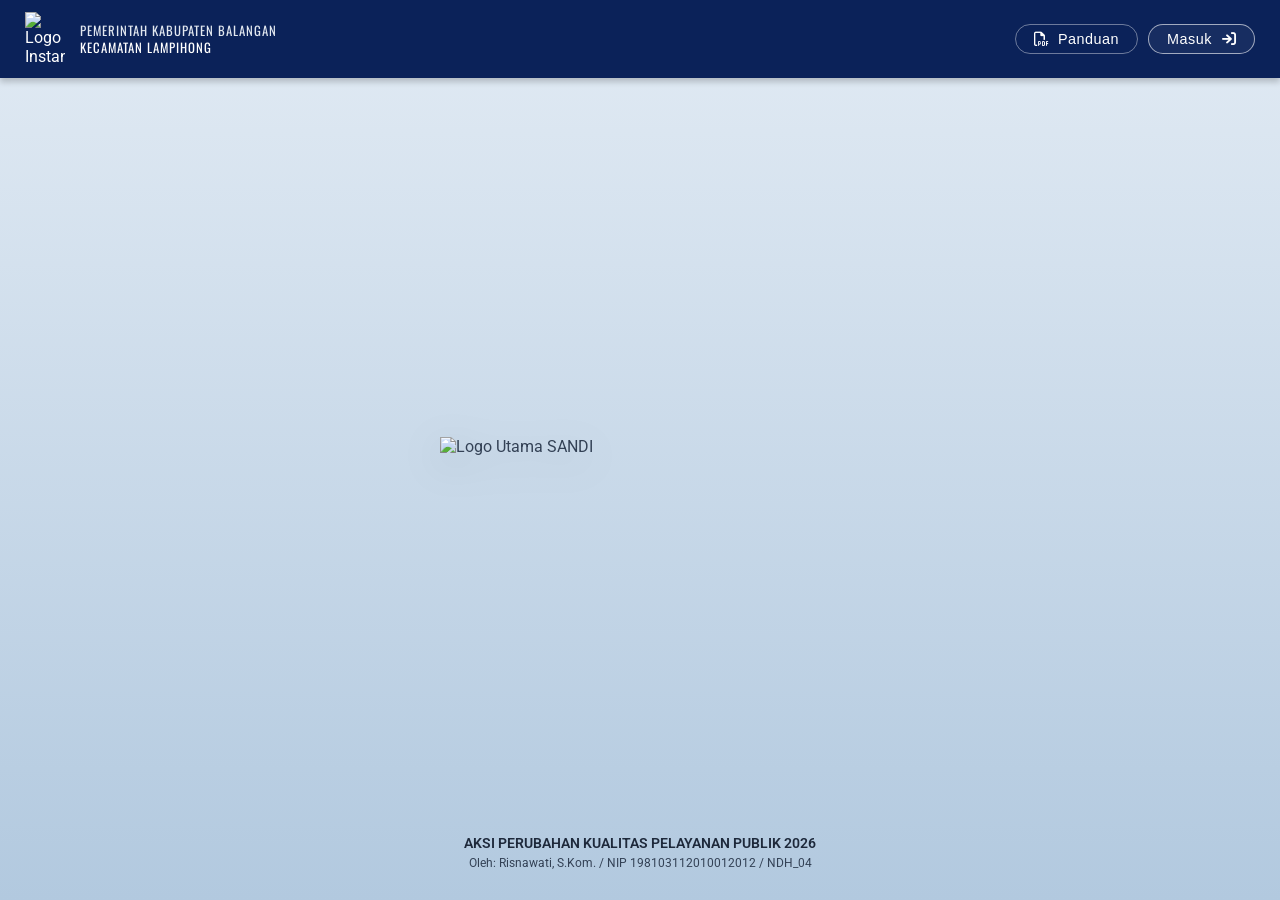
==== commit 66fa5c5b: "Update print statement from 'Hello' to 'Goodbye'" ====
--- a/index.html
+++ b/index.html
@@ -18,6 +18,13 @@
     <!-- Tambahkan 2 baris ini untuk fitur PDF -->
     <script src="https://cdnjs.cloudflare.com/ajax/libs/jspdf/2.5.1/jspdf.umd.min.js"></script>
     <script src="https://cdnjs.cloudflare.com/ajax/libs/jspdf-autotable/3.8.1/jspdf.plugin.autotable.min.js"></script>
+
+    <script>
+        if (!localStorage.getItem('currentUser')) {
+            window.location.replace('login.html');
+        }
+    </script>
+
 </head>
 <body>
     <div class="header-container">
@@ -58,11 +65,19 @@
         
         <section id="view-dashboard" class="app-view">
             <div class="dashboard-header">
-                <div>
-                    <h2 id="welcomeName">Selamat Datang, Bapak/Ibu Admin!</h2>
-                    <p class="subtitle">Berikut ringkasan jumlah data surat hingga hari ini.</p>
-                </div>
-                <span class="role-badge" id="userRole">Admin</span>
+                <div class="dashboard-title-area">
+                    <div style="display: flex; align-items: center; gap: 12px; margin-bottom: 6px;">
+                        <h2 id="welcomeName" style="margin-bottom: 0; line-height: 1;">Selamat Datang, Bapak/Ibu Admin!</h2>
+                        <span class="role-badge" id="userRole" style="padding: 4px 12px; font-size: 0.8rem; transform: translateY(-1px);">Admin</span>
+                    </div>
+                    <p class="subtitle" style="margin-top: 0;">Berikut ringkasan jumlah data surat hingga hari ini.</p>
+                </div>
+                
+                <div style="margin-top: 2px;">
+                    <button class="btn-control-action refresh" onclick="refreshDashboardManual()" style="padding: 8px 16px; font-size: 0.9rem; border-radius: 8px; box-shadow: 0 2px 4px rgba(0,0,0,0.05);">
+                        <i class="fa-solid fa-arrow-rotate-right"></i> Refresh
+                    </button>
+                </div>
             </div>
 
             <div class="stats-grid">
@@ -70,9 +85,9 @@
                     <div class="stat-info">
                         <h3>Surat Masuk</h3>
                         <div class="stat-split">
+                            <div class="stat-item"><span class="stat-label">Tahun Ini</span><p id="countMasukTahun">...</p></div>
+                            <div class="stat-divider"></div>
                             <div class="stat-item"><span class="stat-label">Bulan Ini</span><p id="countMasukBulan">...</p></div>
-                            <div class="stat-divider"></div>
-                            <div class="stat-item"><span class="stat-label">Tahun Ini</span><p id="countMasukTahun">...</p></div>
                         </div>
                     </div>
                     <i class="fa-solid fa-inbox bg-icon"></i>
@@ -82,9 +97,9 @@
                     <div class="stat-info">
                         <h3>Surat Keluar</h3>
                         <div class="stat-split">
+                            <div class="stat-item"><span class="stat-label">Tahun Ini</span><p id="countKeluarTahun">...</p></div>
+                            <div class="stat-divider"></div>
                             <div class="stat-item"><span class="stat-label">Bulan Ini</span><p id="countKeluarBulan">...</p></div>
-                            <div class="stat-divider"></div>
-                            <div class="stat-item"><span class="stat-label">Tahun Ini</span><p id="countKeluarTahun">...</p></div>
                         </div>
                     </div>
                     <i class="fa-solid fa-paper-plane bg-icon"></i>
@@ -94,9 +109,9 @@
                     <div class="stat-info">
                         <h3>Surat Keputusan</h3>
                         <div class="stat-split">
+                            <div class="stat-item"><span class="stat-label">Tahun Ini</span><p id="countKeputusanTahun">...</p></div>
+                            <div class="stat-divider"></div>
                             <div class="stat-item"><span class="stat-label">Bulan Ini</span><p id="countKeputusanBulan">...</p></div>
-                            <div class="stat-divider"></div>
-                            <div class="stat-item"><span class="stat-label">Tahun Ini</span><p id="countKeputusanTahun">...</p></div>
                         </div>
                     </div>
                     <i class="fa-solid fa-gavel bg-icon"></i>
@@ -106,21 +121,15 @@
                     <div class="stat-info">
                         <h3>Surat Perjadin</h3>
                         <div class="stat-split">
+                            <div class="stat-item"><span class="stat-label">Tahun Ini</span><p id="countPerjadinTahun">...</p></div>
+                            <div class="stat-divider"></div>
                             <div class="stat-item"><span class="stat-label">Bulan Ini</span><p id="countPerjadinBulan">...</p></div>
-                            <div class="stat-divider"></div>
-                            <div class="stat-item"><span class="stat-label">Tahun Ini</span><p id="countPerjadinTahun">...</p></div>
                         </div>
                     </div>
                     <i class="fa-solid fa-car-side bg-icon"></i>
                 </div>
             </div>
 
-            <div class="recent-activity-section">
-                <h3>Riwayat Registrasi Terakhir</h3>
-                <ul id="recentActivityList" class="activity-list">
-                    <li class="activity-loading">Memuat aktivitas terbaru...</li>
-                </ul>
-            </div>
         </section>
 
 
@@ -132,31 +141,42 @@
                     <input type="hidden" id="masuk-id" value="">
                     
                     <div class="form-grid">
-                        <div class="form-group">
-                            <label>Tanggal Surat *</label>
-                            <input type="date" id="masuk-tgl" required>
-                        </div>
-                        <div class="form-group">
-                            <label>Nomor Surat *</label>
-                            <input type="text" id="masuk-nomor" required placeholder="Masukkan nomor surat lengkap...">
-                        </div>
-                        <div class="form-group">
-                            <label>Jenis Surat *</label>
-                            <select id="masuk-jenis" required>
-                                <option value="">-- Pilih Jenis --</option>
-                            </select>
-                        </div>
+                        
+                        <div class="form-group grid-full-width">
+                            <div style="display: flex; flex-wrap: wrap; gap: 15px;">
+                                <div class="form-group" style="flex: 1; min-width: 140px;">
+                                    <label>Tanggal Surat *</label>
+                                    <input type="date" id="masuk-tgl" required>
+                                </div>
+                                <div class="form-group" style="flex: 1.2; min-width: 160px;">
+                                    <label>Jenis Surat *</label>
+                                    <select id="masuk-jenis" required>
+                                        <option value="">-- Pilih --</option>
+                                    </select>
+                                </div>
+                                <div class="form-group" style="flex: 1.5; min-width: 220px;">
+                                    <label>Nomor Surat *</label>
+                                    <input type="text" id="masuk-nomor" required placeholder="Masukkan nomor surat lengkap...">
+                                </div>
+                            </div>
+                        </div>
+
                         <div class="form-group grid-full-width">
                             <label>Perihal / Deskripsi *</label>
                             <textarea id="masuk-perihal" rows="3" required placeholder="Tuliskan perihal atau ringkasan isi surat..."></textarea>
                         </div>
-                        <div class="form-group">
-                            <label>Asal / Pengirim *</label>
-                            <input type="text" id="masuk-asal" required placeholder="Contoh: Sekretariat Daerah">
-                        </div>
-                        <div class="form-group grid-full-width">
-                            <label>Keterangan</label>
-                            <input type="text" id="masuk-keterangan" placeholder="Catatan tambahan jika diperlukan">
+                        
+                        <div class="form-group grid-full-width">
+                            <div style="display: flex; flex-wrap: wrap; gap: 15px;">
+                                <div class="form-group" style="flex: 2; min-width: 200px;">
+                                    <label>Asal / Pengirim *</label>
+                                    <input type="text" id="masuk-asal" required placeholder="Contoh: Sekretariat Daerah">
+                                </div>
+                                <div class="form-group" style="flex: 1; min-width: 150px;">
+                                    <label>Keterangan</label>
+                                    <input type="text" id="masuk-keterangan" placeholder="Catatan tambahan jika diperlukan">
+                                </div>
+                            </div>
                         </div>
                         
                         <div class="form-group grid-full-width">
@@ -241,7 +261,7 @@
                         <div class="form-group">
                             <label>Jenis Surat *</label>
                             <select id="keluar-jenis" required>
-                                <option value="">-- Pilih Jenis --</option>
+                                <option value="">-- Pilih --</option>
                             </select>
                         </div>
                         
@@ -256,13 +276,13 @@
                             <div>
                                 <label>Nomor Urut *</label>
                                 <div class="input-with-action">
-                                    <input type="text" id="keluar-urut" required>
+                                    <input type="text" id="keluar-urut" required placeholder="Contoh: 7">
                                     <button type="button" class="btn-input-action" onclick="jalankanDetektorNomor('keluar')" title="Pindai Nomor Kosong">💡</button>
                                 </div>
                             </div>
                             <div>
                                 <label>Kode Lanjutan *</label>
-                                <input type="text" id="keluar-lanjutan" value="Lampihong" required>
+                                <input type="text" id="keluar-lanjutan" value="KEC.LPHG-BLG" required>
                             </div>
                             <div>
                                 <label>Tahun *</label>
@@ -273,7 +293,7 @@
                         <div class="form-group grid-full-width">
                             <label>Pratinjau Nomor Surat</label>
                             <div class="preview-box" id="keluar-preview-nomor">
-                                .../.../Lampihong/2026
+                                .../.../KEC.LPHG-BLG/2026
                             </div>
                         </div>
 
@@ -281,15 +301,18 @@
                             <label>Perihal / Deskripsi *</label>
                             <textarea id="keluar-perihal" rows="3" required placeholder="Tuliskan perihal atau ringkasan isi surat..."></textarea>
                         </div>
-
-                        <div class="form-group grid-full-width">
-                            <label>Tujuan / Penerima *</label>
-                            <input type="text" id="keluar-tujuan" required placeholder="Contoh: Kepala Desa Simpang Tiga">
-                        </div>
-
-                        <div class="form-group grid-full-width">
-                            <label>Keterangan</label>
-                            <input type="text" id="keluar-keterangan" placeholder="Catatan tambahan jika diperlukan">
+                        
+                        <div class="form-group grid-full-width">
+                            <div style="display: flex; flex-wrap: wrap; gap: 15px;">
+                                <div class="form-group" style="flex: 2; min-width: 200px;">
+                                    <label>Tujuan / Penerima *</label>
+                                    <input type="text" id="keluar-tujuan" required placeholder="Contoh: Kepala Desa Simpang Tiga">
+                                </div>
+                                <div class="form-group" style="flex: 1; min-width: 150px;">
+                                    <label>Keterangan</label>
+                                    <input type="text" id="keluar-keterangan" placeholder="Catatan tambahan jika diperlukan">
+                                </div>
+                            </div>
                         </div>
 
                         <div class="form-group grid-full-width">
@@ -309,7 +332,7 @@
                                         <i class="fa-solid fa-cloud-arrow-up"></i> Unggah
                                     </button>
                                 </div>
-                                <small id="status-upload-keluar" style="color: #64748b; display: block; margin-top: 6px; font-style: italic;">Pilih file lalu tekan tombol Unggah.</small>
+                                <small id="status-upload-keluar" style="color: #64748b; display: block; margin-top: 6px; font-style: italic;">Pilih file lalu klik tombol Unggah.</small>
                                 <input type="hidden" id="keluar-file-url" value="">
                             </div>
                             <div id="input-url-keluar" class="file-input-area" style="display: none;">
@@ -386,13 +409,13 @@
                             <div>
                                 <label>Nomor Urut *</label>
                                 <div class="input-with-action">
-                                    <input type="text" id="keputusan-urut" required>
+                                    <input type="text" id="keputusan-urut" required placeholder="Contoh: 7">
                                     <button type="button" class="btn-input-action" onclick="jalankanDetektorNomor('keputusan')" title="Pindai Nomor Kosong">💡</button>
                                 </div>
                             </div>
                             <div>
                                 <label>Kode Lanjutan *</label>
-                                <input type="text" id="keputusan-lanjutan" value="Lampihong" required>
+                                <input type="text" id="keputusan-lanjutan" value="KEC.LPHG-BLG" required>
                             </div>
                             <div>
                                 <label>Tahun *</label>
@@ -403,23 +426,26 @@
                         <div class="form-group grid-full-width">
                             <label>Pratinjau Nomor SK</label>
                             <div class="preview-box" id="keputusan-preview-nomor">
-                                .../.../Lampihong/2026
+                                .../.../KEC.LPHG-BLG/2026
                             </div>
                         </div>
 
                         <div class="form-group grid-full-width">
                             <label>Tentang *</label>
-                            <textarea id="keputusan-perihal" rows="3" required placeholder="Tuliskan tentang apa surat keputusan ini..."></textarea>
-                        </div>
-
-                        <div class="form-group grid-full-width">
-                            <label>Penerima SK *</label>
-                            <input type="text" id="keputusan-tujuan" required placeholder="Contoh: Panitia Kegiatan...">
-                        </div>
-
-                        <div class="form-group grid-full-width">
-                            <label>Keterangan</label>
-                            <input type="text" id="keputusan-keterangan" placeholder="Catatan tambahan jika diperlukan">
+                            <textarea id="keputusan-perihal" rows="3" required placeholder="Tuliskan perihal atau tentang apa SK tersebut..."></textarea>
+                        </div>
+                        
+                        <div class="form-group grid-full-width">
+                            <div style="display: flex; flex-wrap: wrap; gap: 15px;">
+                                <div class="form-group" style="flex: 2; min-width: 200px;">
+                                    <label>Penerima SK *</label>
+                                    <input type="text" id="keputusan-tujuan" required placeholder="Contoh: Panitia MTQ">
+                                </div>
+                                <div class="form-group" style="flex: 1; min-width: 150px;">
+                                    <label>Keterangan</label>
+                                    <input type="text" id="keputusan-keterangan" placeholder="Catatan tambahan jika diperlukan">
+                                </div>
+                            </div>
                         </div>
 
                         <div class="form-group grid-full-width">
@@ -439,7 +465,7 @@
                                         <i class="fa-solid fa-cloud-arrow-up"></i> Unggah
                                     </button>
                                 </div>
-                                <small id="status-upload-keputusan" style="color: #64748b; display: block; margin-top: 6px; font-style: italic;">Pilih file lalu tekan tombol Unggah.</small>
+                                <small id="status-upload-keputusan" style="color: #64748b; display: block; margin-top: 6px; font-style: italic;">Pilih file lalu klik tombol Unggah.</small>
                                 <input type="hidden" id="keputusan-file-url" value="">
                             </div>
                             <div id="input-url-keputusan" class="file-input-area" style="display: none;">
@@ -491,45 +517,56 @@
         <section id="view-surat-perjadin" class="app-view" style="display: none;">
             
             <div id="card-form-perjadin" class="seamless-card form-accordion-card collapsible-collapsed">
-                <h3 id="title-form-perjadin">Registrasi Surat Perjadin</h3>
+                <h3 id="title-form-perjadin">Registrasi Surat Perjalanan Dinas</h3>
                 <form id="form-surat-perjadin" onsubmit="handleSimpanSurat(event, 'perjadin')">
                     <input type="hidden" id="perjadin-id" value="">
                     
                     <div class="form-section-divider"><span>A. Informasi Kegiatan</span></div>
                     <div class="form-grid">
-                        <div class="form-group grid-full-width">
-                            <label>Jenis Perjalanan Dinas *</label>
-                            <select id="perjadin-jenis" required>
-                                <option value="">-- Pilih Jenis --</option>
-                                <option value="Dalam Daerah">Dalam Daerah</option>
-                                <option value="Dalam Provinsi">Dalam Provinsi</option>
-                                <option value="Luar Provinsi">Luar Provinsi</option>
-                                <option value="Luar Negeri">Luar Negeri</option>
-                            </select>
-                        </div>
-                        <div class="form-group">
-                            <label>Tanggal Berangkat *</label>
-                            <input type="date" id="perjadin-tgl-berangkat" required onchange="hitungLamaHariPerjadin()">
-                        </div>
-                        <div class="form-group">
-                            <label>Tanggal Kembali *</label>
-                            <input type="date" id="perjadin-tgl-kembali" required onchange="hitungLamaHariPerjadin()">
-                        </div>
-                        <div class="form-group grid-full-width">
-                            <label>Lama Perjalanan</label>
-                            <input type="text" id="perjadin-lama-hari" readonly style="background-color: #f8fafc; font-weight: bold; color: #0f172a;" placeholder="Otomatis dihitung...">
-                        </div>
+                        
+                        <div class="form-group grid-full-width">
+                            <div style="display: flex; flex-wrap: wrap; gap: 15px;">
+                                <div class="form-group" style="flex: 1.2; min-width: 180px;">
+                                    <label>Jenis Perjalanan Dinas *</label>
+                                    <select id="perjadin-jenis" required>
+                                        <option value="">-- Pilih --</option>
+                                        <option value="Dalam Daerah">Dalam Daerah</option>
+                                        <option value="Dalam Provinsi">Dalam Provinsi</option>
+                                        <option value="Luar Provinsi">Luar Provinsi</option>
+                                        <option value="Luar Negeri">Luar Negeri</option>
+                                    </select>
+                                </div>
+                                <div class="form-group" style="flex: 1; min-width: 140px;">
+                                    <label>Tanggal Berangkat *</label>
+                                    <input type="date" id="perjadin-tgl-berangkat" required onchange="hitungLamaHariPerjadin()">
+                                </div>
+                                <div class="form-group" style="flex: 1; min-width: 140px;">
+                                    <label>Tanggal Kembali *</label>
+                                    <input type="date" id="perjadin-tgl-kembali" required onchange="hitungLamaHariPerjadin()">
+                                </div>
+                            </div>
+                        </div>
+
+                        <div class="form-group grid-full-width">
+                            <div style="display: flex; flex-wrap: wrap; gap: 15px;">
+                                <div class="form-group" style="flex: 0.8; min-width: 100px;">
+                                    <label>Lama</label>
+                                    <input type="text" id="perjadin-lama-hari" readonly style="background-color: #f8fafc; font-weight: bold; color: #0f172a; text-align: left;" placeholder="... Hari">
+                                </div>
+                                <div class="form-group" style="flex: 2.5; min-width: 180px;">
+                                    <label>Kantor / Instansi Tujuan *</label>
+                                    <input type="text" id="perjadin-kantor-tujuan" required placeholder="Contoh: BKPSDM Balangan">
+                                </div>
+                                <div class="form-group" style="flex: 1.5; min-width: 150px;">
+                                    <label>Kota / Daerah Tujuan *</label>
+                                    <input type="text" id="perjadin-daerah-tujuan" required placeholder="Contoh: Paringin Selatan">
+                                </div>
+                            </div>
+                        </div>
+                        
                         <div class="form-group grid-full-width">
                             <label>Maksud Perjalanan Dinas *</label>
                             <textarea id="perjadin-maksud" rows="2" required placeholder="Contoh: Konsultasi Pengisian EKinerja Harian..."></textarea>
-                        </div>
-                        <div class="form-group">
-                            <label>Kantor / Instansi Tujuan *</label>
-                            <input type="text" id="perjadin-kantor-tujuan" required placeholder="Contoh: BKPSDM Balangan">
-                        </div>
-                        <div class="form-group">
-                            <label>Kota / Daerah Tujuan *</label>
-                            <input type="text" id="perjadin-daerah-tujuan" required placeholder="Contoh: Paringin Selatan">
                         </div>
                     </div>
 
@@ -537,9 +574,9 @@
                     <div class="form-grid">
                         <div class="form-group grid-full-width" style="background: #f1f5f9; padding: 15px; border-radius: 8px;">
                             <label style="color: #334155; font-size: 0.9rem;"><strong>1. Nomor Telaahan Staf</strong></label>
-                            <select id="perjadin-ts-asal" onchange="toggleFormAsal('ts')" style="margin-bottom: 15px; width: 200px;">
-                                <option value="Internal">Internal</option>
-                                <option value="Eksternal">Eksternal</option>
+                            <select id="perjadin-ts-asal" onchange="toggleFormAsal('ts')" style="margin-bottom: 15px; min-width: 350px; max-width: 100%;">
+                                <option value="Internal">Internal (TS dibuat oleh Unit Kerja sendiri)</option>
+                                <option value="Eksternal">Eksternal (TS dibuat oleh Unit Kerja Lain)</option>
                             </select>
 
                             <div id="perjadin-ts-internal-group" class="row-triple">
@@ -559,14 +596,14 @@
                                 </div>
                                 <div>
                                     <label>Kode Lanjutan</label>
-                                    <input type="text" id="perjadin-ts-lanjutan" value="Lampihong">
+                                    <input type="text" id="perjadin-ts-lanjutan" value="KEC.LPHG-BLG">
                                 </div>
                                 <div>
                                     <label>Tahun</label>
                                     <input type="number" id="perjadin-ts-tahun" value="2026">
                                 </div>
                                 <div style="grid-column: span 4;">
-                                    <div class="preview-box" id="perjadin-ts-preview-nomor">.../.../Lampihong/...</div>
+                                    <div class="preview-box" id="perjadin-ts-preview-nomor">.../.../KEC.LPHG-BLG/...</div>
                                 </div>
                             </div>
                             <div id="perjadin-ts-eksternal-group" style="display: none;">
@@ -577,9 +614,9 @@
 
                         <div class="form-group grid-full-width" style="background: #f1f5f9; padding: 15px; border-radius: 8px;">
                             <label style="color: #334155; font-size: 0.9rem;"><strong>2. Nomor Surat Perintah Tugas</strong></label>
-                            <select id="perjadin-spt-asal" onchange="toggleFormAsal('spt')" style="margin-bottom: 15px; width: 200px;">
-                                <option value="Internal">Internal</option>
-                                <option value="Eksternal">Eksternal</option>
+                            <select id="perjadin-spt-asal" onchange="toggleFormAsal('spt')" style="margin-bottom: 15px; min-width: 350px; max-width: 100%;">
+                                <option value="Internal">Internal (SPT dibuat oleh Unit Kerja sendiri)</option>
+                                <option value="Eksternal">Eksternal (SPT dibuat oleh Unit Kerja Lain)</option>
                             </select>
 
                             <div id="perjadin-spt-internal-group" class="row-triple">
@@ -599,14 +636,14 @@
                                 </div>
                                 <div>
                                     <label>Kode Lanjutan</label>
-                                    <input type="text" id="perjadin-spt-lanjutan" value="Lampihong">
+                                    <input type="text" id="perjadin-spt-lanjutan" value="KEC.LPHG-BLG">
                                 </div>
                                 <div>
                                     <label>Tahun</label>
                                     <input type="number" id="perjadin-spt-tahun" value="2026">
                                 </div>
                                 <div style="grid-column: span 4;">
-                                    <div class="preview-box" id="perjadin-spt-preview-nomor">.../.../Lampihong/...</div>
+                                    <div class="preview-box" id="perjadin-spt-preview-nomor">.../.../KEC.LPHG-BLG/...</div>
                                 </div>
                             </div>
                             <div id="perjadin-spt-eksternal-group" style="display: none;">
@@ -618,32 +655,42 @@
 
                     <div class="form-section-divider"><span>C. Pelaksana & Nomor SPPD</span></div>
                     <div class="form-group grid-full-width" style="border: 1px dashed #cbd5e1; padding: 15px; border-radius: 8px;">
-                        <div style="display: flex; flex-wrap: wrap; align-items: flex-end; gap: 10px;">
-                            <div style="flex: 2.5; min-width: 200px;">
-                                <label style="display: block; margin-bottom: 6px; color: #334155; font-weight: 500;">Nama</label>
+                        
+                        <!-- Baris Input Pegawai -->
+                        <div style="display: flex; flex-wrap: wrap; gap: 15px;">
+                            <div class="form-group" style="flex: 2.5; min-width: 200px;">
+                                <label>Nama</label>
                                 <div class="input-with-action">
-                                    <input type="text" id="input-pegawai-nama" placeholder="Pilih pegawai..." readonly style="background: #f8fafc; cursor: pointer;" onclick="bukaModalPegawai()">
+                                    <input type="text" id="input-pegawai-nama" placeholder="Pilih pegawai..." readonly style="background: #f8fafc; cursor: pointer; width: 100%;" onclick="bukaModalPegawai()">
                                     <button type="button" class="btn-input-action" onclick="bukaModalPegawai()">🔍</button>
                                 </div>
                             </div>
-                            <div style="flex: 2; min-width: 150px;">
-                                <label style="display: block; margin-bottom: 6px; color: #334155; font-weight: 500;">NIP</label>
-                                <input type="text" id="input-pegawai-nip" readonly style="background: #f8fafc;">
-                            </div>
-                            <div style="flex: 1.5; min-width: 100px;">
-                                <label style="display: block; margin-bottom: 6px; color: #334155; font-weight: 500;">Status</label>
-                                <input type="text" id="input-pegawai-status" readonly style="background: #f8fafc;">
-                            </div>
-                            <div style="flex: 1.5; min-width: 120px;">
-                                <label style="display: block; margin-bottom: 6px; color: #334155; font-weight: 500;">Nomor SPPD</label>
-                                <input type="text" id="input-pegawai-sppd" placeholder="Misal: 12A">
-                            </div>
-                            <div>
-                                <button type="button" class="btn-submit" style="padding: 10px 15px; height: 42px;" onclick="tambahPelaksanaPerjadin()">➕ Tambah</button>
-                            </div>
-                        </div>
-                        
-                        <div id="daftar-pelaksana-container" style="margin-top: 15px; display: flex; flex-direction: column; gap: 8px;">
+                            <div class="form-group" style="flex: 2; min-width: 150px;">
+                                <label>NIP</label>
+                                <input type="text" id="input-pegawai-nip" readonly style="background: #f8fafc; width: 100%;">
+                            </div>
+                            <div class="form-group" style="flex: 1; min-width: 100px;">
+                                <label>Status</label>
+                                <input type="text" id="input-pegawai-status" readonly style="background: #f8fafc; width: 100%;">
+                            </div>
+                            <div class="form-group" style="flex: 1.5; min-width: 120px;">
+                                <label>Nomor SPPD</label>
+                                <div class="input-with-action">
+                                    <input type="text" id="input-pegawai-sppd" style="width: 100%;">
+                                    <button type="button" class="btn-input-action" onclick="jalankanDetektorNomor('perjadin', 'sppd')" title="Pindai Nomor Kosong">💡</button>
+                                </div>
+                            </div>
+                        </div>
+                        
+                        <!-- Baris Tombol Tambah (Rata Kanan) -->
+                        <div style="display: flex; justify-content: flex-end; margin-top: 15px;">
+                            <button type="button" class="btn-submit" style="padding: 10px 20px; height: 42px; display: flex; align-items: center; gap: 8px; background-color: #1a365d;" onclick="tambahPelaksanaPerjadin()">
+                                <i class="fa-solid fa-plus"></i> Tambah Pelaksana
+                            </button>
+                        </div>
+                        
+                        <!-- Area Daftar Pelaksana -->
+                        <div id="daftar-pelaksana-container" style="margin-top: 15px; display: flex; flex-direction: column; gap: 8px; border-top: 1px solid #e2e8f0; padding-top: 15px;">
                             <p id="pelaksana-kosong" style="color: #64748b; font-size: 0.9rem; font-style: italic;">Belum ada pegawai yang ditambahkan.</p>
                         </div>
                         <input type="hidden" id="perjadin-data-pelaksana" value="[]">
@@ -653,39 +700,84 @@
                     <div class="form-grid">
                         
                         <div class="form-group grid-full-width">
-                            <label>File Telaahan Staf (TS)</label>
-                            <div style="display: flex; gap: 10px; align-items: center;">
-                                <input type="file" id="perjadin-ts-file" accept="application/pdf,image/*" style="flex: 1;" onchange="resetStatusUnggah('perjadin-ts')">
-                                <button type="button" class="btn-submit" onclick="unggahFileSatuPerSatu('perjadin-ts')" id="btn-upload-perjadin-ts" style="padding: 10px 15px; height: 42px; display: flex; gap: 6px; align-items: center; background-color: #0284c7;">
-                                    <i class="fa-solid fa-cloud-arrow-up"></i> Unggah TS
-                                </button>
-                            </div>
-                            <small id="status-upload-perjadin-ts" style="color: #64748b; font-style: italic;">Pilih file TS lalu klik Unggah.</small>
-                            <input type="hidden" id="perjadin-ts-file-url" value="">
-                        </div>
-
-                        <div class="form-group grid-full-width">
-                            <label>File Surat Perintah Tugas (SPT)</label>
-                            <div style="display: flex; gap: 10px; align-items: center;">
-                                <input type="file" id="perjadin-spt-file" accept="application/pdf,image/*" style="flex: 1;" onchange="resetStatusUnggah('perjadin-spt')">
-                                <button type="button" class="btn-submit" onclick="unggahFileSatuPerSatu('perjadin-spt')" id="btn-upload-perjadin-spt" style="padding: 10px 15px; height: 42px; display: flex; gap: 6px; align-items: center; background-color: #0284c7;">
-                                    <i class="fa-solid fa-cloud-arrow-up"></i> Unggah SPT
-                                </button>
-                            </div>
-                            <small id="status-upload-perjadin-spt" style="color: #64748b; font-style: italic;">Pilih file SPT lalu klik Unggah.</small>
-                            <input type="hidden" id="perjadin-spt-file-url" value="">
-                        </div>
-
-                        <div class="form-group grid-full-width">
-                            <label>File Gabungan SPPD</label>
-                            <div style="display: flex; gap: 10px; align-items: center;">
-                                <input type="file" id="perjadin-sppd-file" accept="application/pdf,image/*" style="flex: 1;" onchange="resetStatusUnggah('perjadin-sppd')">
-                                <button type="button" class="btn-submit" onclick="unggahFileSatuPerSatu('perjadin-sppd')" id="btn-upload-perjadin-sppd" style="padding: 10px 15px; height: 42px; display: flex; gap: 6px; align-items: center; background-color: #0284c7;">
-                                    <i class="fa-solid fa-cloud-arrow-up"></i> Unggah SPPD
-                                </button>
-                            </div>
-                            <small id="status-upload-perjadin-sppd" style="color: #64748b; font-style: italic;">Pilih file Gabungan SPPD lalu klik Unggah.</small>
-                            <input type="hidden" id="perjadin-sppd-file-url" value="">
+                            <div style="display: flex; justify-content: space-between; align-items: center; margin-bottom: 4px; flex-wrap: wrap; gap: 10px;">
+                                <label style="margin-bottom: 0;">File Telaahan Staf (TS)</label>
+                                <div class="method-toggle" style="margin-bottom: 0;">
+                                    <label class="radio-label">
+                                        <input type="radio" name="method-perjadin-ts" value="upload" checked onchange="switchFileMethod('perjadin-ts', 'upload')"> Unggah
+                                    </label>
+                                    <label class="radio-label">
+                                        <input type="radio" name="method-perjadin-ts" value="url" onchange="switchFileMethod('perjadin-ts', 'url')"> Tempel URL
+                                    </label>
+                                </div>
+                            </div>
+                            <div id="input-upload-perjadin-ts" class="file-input-area">
+                                <div style="display: flex; gap: 10px; align-items: center;">
+                                    <input type="file" id="perjadin-ts-file" accept="application/pdf,image/*" style="flex: 1;" onchange="resetStatusUnggah('perjadin-ts')">
+                                    <button type="button" class="btn-submit" onclick="unggahFileSatuPerSatu('perjadin-ts')" id="btn-upload-perjadin-ts" style="padding: 10px 15px; height: 42px; display: flex; gap: 6px; align-items: center; background-color: #0284c7;">
+                                        <i class="fa-solid fa-cloud-arrow-up"></i> Unggah TS
+                                    </button>
+                                </div>
+                                <small id="status-upload-perjadin-ts" style="color: #64748b; font-style: italic;">Pilih file TS lalu klik Unggah.</small>
+                                <input type="hidden" id="perjadin-ts-file-url" value="">
+                            </div>
+                            <div id="input-url-perjadin-ts" class="file-input-area" style="display: none;">
+                                <input type="url" id="perjadin-ts-url" placeholder="https://drive.google.com/..." style="width: 100%;">
+                            </div>
+                        </div>
+
+                        <div class="form-group grid-full-width">
+                            <div style="display: flex; justify-content: space-between; align-items: center; margin-bottom: 4px; flex-wrap: wrap; gap: 10px;">
+                                <label style="margin-bottom: 0;">File Surat Perintah Tugas (SPT)</label>
+                                <div class="method-toggle" style="margin-bottom: 0;">
+                                    <label class="radio-label">
+                                        <input type="radio" name="method-perjadin-spt" value="upload" checked onchange="switchFileMethod('perjadin-spt', 'upload')"> Unggah
+                                    </label>
+                                    <label class="radio-label">
+                                        <input type="radio" name="method-perjadin-spt" value="url" onchange="switchFileMethod('perjadin-spt', 'url')"> Tempel URL
+                                    </label>
+                                </div>
+                            </div>
+                            <div id="input-upload-perjadin-spt" class="file-input-area">
+                                <div style="display: flex; gap: 10px; align-items: center;">
+                                    <input type="file" id="perjadin-spt-file" accept="application/pdf,image/*" style="flex: 1;" onchange="resetStatusUnggah('perjadin-spt')">
+                                    <button type="button" class="btn-submit" onclick="unggahFileSatuPerSatu('perjadin-spt')" id="btn-upload-perjadin-spt" style="padding: 10px 15px; height: 42px; display: flex; gap: 6px; align-items: center; background-color: #0284c7;">
+                                        <i class="fa-solid fa-cloud-arrow-up"></i> Unggah SPT
+                                    </button>
+                                </div>
+                                <small id="status-upload-perjadin-spt" style="color: #64748b; font-style: italic;">Pilih file SPT lalu klik Unggah.</small>
+                                <input type="hidden" id="perjadin-spt-file-url" value="">
+                            </div>
+                            <div id="input-url-perjadin-spt" class="file-input-area" style="display: none;">
+                                <input type="url" id="perjadin-spt-url" placeholder="https://drive.google.com/..." style="width: 100%;">
+                            </div>
+                        </div>
+
+                        <div class="form-group grid-full-width">
+                            <div style="display: flex; justify-content: space-between; align-items: center; margin-bottom: 4px; flex-wrap: wrap; gap: 10px;">
+                                <label style="margin-bottom: 0;">File Gabungan SPPD</label>
+                                <div class="method-toggle" style="margin-bottom: 0;">
+                                    <label class="radio-label">
+                                        <input type="radio" name="method-perjadin-sppd" value="upload" checked onchange="switchFileMethod('perjadin-sppd', 'upload')"> Unggah
+                                    </label>
+                                    <label class="radio-label">
+                                        <input type="radio" name="method-perjadin-sppd" value="url" onchange="switchFileMethod('perjadin-sppd', 'url')"> Tempel URL
+                                    </label>
+                                </div>
+                            </div>
+                            <div id="input-upload-perjadin-sppd" class="file-input-area">
+                                <div style="display: flex; gap: 10px; align-items: center;">
+                                    <input type="file" id="perjadin-sppd-file" accept="application/pdf,image/*" style="flex: 1;" onchange="resetStatusUnggah('perjadin-sppd')">
+                                    <button type="button" class="btn-submit" onclick="unggahFileSatuPerSatu('perjadin-sppd')" id="btn-upload-perjadin-sppd" style="padding: 10px 15px; height: 42px; display: flex; gap: 6px; align-items: center; background-color: #0284c7;">
+                                        <i class="fa-solid fa-cloud-arrow-up"></i> Unggah SPPD
+                                    </button>
+                                </div>
+                                <small id="status-upload-perjadin-sppd" style="color: #64748b; font-style: italic;">Pilih file Gabungan SPPD lalu klik Unggah.</small>
+                                <input type="hidden" id="perjadin-sppd-file-url" value="">
+                            </div>
+                            <div id="input-url-perjadin-sppd" class="file-input-area" style="display: none;">
+                                <input type="url" id="perjadin-sppd-url" placeholder="https://drive.google.com/..." style="width: 100%;">
+                            </div>
                         </div>
 
                     </div>
@@ -728,6 +820,105 @@
                 <div id="perjadin-pagination" class="pagination-bar"></div>
             </div>
             
+        </section>
+
+        <section id="view-pengaturan" class="app-view" style="display: none;">
+            
+            <div class="dashboard-header">
+                <div class="dashboard-title-area">
+                    <h2 style="color: #1a365d; margin-bottom: 6px; line-height: 1;"><i class="fa-solid fa-gear"></i> Pengaturan</h2>
+                    <p class="subtitle" style="margin-top: 0;">Kelola referensi jenis surat, akses admin, dan data pegawai.</p>
+                </div>
+            </div>
+
+            <!-- 1. AKORDION MANAJEMEN JENIS SURAT -->
+            <div class="seamless-card" style="margin-bottom: 20px; padding: 20px;">
+                <div style="display: flex; justify-content: space-between; align-items: center; cursor: pointer;" onclick="toggleAkordionPengaturan('jenis')">
+                    <h3 style="color: #1a365d; font-size: 1.1rem; margin: 0;"><i class="fa-solid fa-tags"></i> Manajemen Jenis Surat</h3>
+                    <button class="btn-icon-action copy" id="btn-toggle-jenis"><i class="fa-solid fa-chevron-down"></i></button>
+                </div>
+                <div id="content-pengaturan-jenis" style="display: none; margin-top: 20px; border-top: 1px dashed #cbd5e1; padding-top: 20px;">
+                    <div style="margin-bottom: 15px;">
+                        <button class="btn-control-action primary" onclick="bukaModalPengaturan('jenis')">
+                            <i class="fa-solid fa-plus"></i> Tambah Jenis Surat
+                        </button>
+                    </div>
+                    <div class="responsive-table-wrapper">
+                        <table class="seamless-table">
+                            <thead><tr>
+                                <th>Jenis Surat (Otomatis A-Z)</th>
+                                <th style="width: 15%; text-align: center;">Aksi</th>
+                            </tr></thead>
+                            <tbody id="tabel-pengaturan-jenis">
+                                <tr><td colspan="2" class="text-center loading-text">Membuka data...</td></tr>
+                            </tbody>
+                        </table>
+                    </div>
+                </div>
+            </div>
+
+            <!-- 2. AKORDION MANAJEMEN ADMIN -->
+            <div class="seamless-card" style="margin-bottom: 20px; padding: 20px;">
+                <div style="display: flex; justify-content: space-between; align-items: center; cursor: pointer;" onclick="toggleAkordionPengaturan('admin')">
+                    <h3 style="color: #1a365d; font-size: 1.1rem; margin: 0;"><i class="fa-solid fa-users-gear"></i> Manajemen Admin</h3>
+                    <button class="btn-icon-action copy" id="btn-toggle-admin"><i class="fa-solid fa-chevron-down"></i></button>
+                </div>
+                <div id="content-pengaturan-admin" style="display: none; margin-top: 20px; border-top: 1px dashed #cbd5e1; padding-top: 20px;">
+                    <div style="margin-bottom: 15px;">
+                        <button class="btn-control-action primary" onclick="bukaModalPengaturan('admin')">
+                            <i class="fa-solid fa-user-plus"></i> Tambah Admin
+                        </button>
+                    </div>
+                    <div class="responsive-table-wrapper">
+                        <table class="seamless-table">
+                            <thead><tr>
+                                <th>Nama Lengkap</th>
+                                <th>Username</th>
+                                <th>Role</th>
+                                <th style="width: 15%; text-align: center;">Aksi</th>
+                            </tr></thead>
+                            <tbody id="tabel-pengaturan-admin">
+                                <tr><td colspan="4" class="text-center loading-text">Membuka data...</td></tr>
+                            </tbody>
+                        </table>
+                    </div>
+                </div>
+            </div>
+
+            <!-- 3. AKORDION MANAJEMEN PEGAWAI -->
+            <div class="seamless-card" style="margin-bottom: 20px; padding: 20px;">
+                <div style="display: flex; justify-content: space-between; align-items: center; cursor: pointer;" onclick="toggleAkordionPengaturan('pegawai')">
+                    <h3 style="color: #1a365d; font-size: 1.1rem; margin: 0;"><i class="fa-solid fa-id-card-clip"></i> Manajemen Pegawai</h3>
+                    <button class="btn-icon-action copy" id="btn-toggle-pegawai"><i class="fa-solid fa-chevron-down"></i></button>
+                </div>
+                <div id="content-pengaturan-pegawai" style="display: none; margin-top: 20px; border-top: 1px dashed #cbd5e1; padding-top: 20px;">
+                    <div class="table-control-bar" style="margin-bottom: 15px;">
+                        <div class="control-group-left">
+                            <button class="btn-control-action primary" onclick="bukaModalPengaturan('pegawai')">
+                                <i class="fa-solid fa-plus"></i> Tambah Pegawai
+                            </button>
+                            <div class="search-wrapper">
+                                <i class="fa-solid fa-magnifying-glass search-icon"></i>
+                                <input type="text" id="pengaturan-pegawai-search" placeholder="Cari NIP, Nama, Status..." oninput="filterPengaturanPegawaiLokal()">
+                            </div>
+                        </div>
+                    </div>
+                    <div class="responsive-table-wrapper">
+                        <table class="seamless-table">
+                            <thead><tr>
+                                <th>Nama Pegawai</th>
+                                <th>NIP</th>
+                                <th>Status</th>
+                                <th style="width: 15%; text-align: center;">Aksi</th>
+                            </tr></thead>
+                            <tbody id="tabel-pengaturan-pegawai">
+                                <tr><td colspan="4" class="text-center loading-text">Membuka data...</td></tr>
+                            </tbody>
+                        </table>
+                    </div>
+                </div>
+            </div>
+
         </section>
 
     </main>
@@ -805,6 +996,32 @@
         </div>
     </div>
 
+    <!-- MODAL FORM UNIVERSAL UNTUK PENGATURAN -->
+    <div id="modalPengaturan" class="modal-overlay" style="display: none;">
+        <div class="modal-card width-small" style="max-width: 450px;">
+            <div class="modal-header">
+                <h3 id="modalPengaturanTitle">Tambah Data</h3>
+                <button class="btn-close-modal" onclick="tutupModalPengaturan()">×</button>
+            </div>
+            <div class="modal-body" style="padding-top: 20px;">
+                <form id="formPengaturan" onsubmit="handleSimpanPengaturan(event)">
+                    <input type="hidden" id="pengaturan-modul" value="">
+                    <input type="hidden" id="pengaturan-id-lama" value=""> 
+                    
+                    <div id="form-fields-pengaturan">
+                        <!-- Input form akan disuntikkan secara dinamis menggunakan JavaScript di sini -->
+                    </div>
+                    
+                    <div class="form-actions" style="margin-top: 25px; margin-bottom: 0;">
+                        <button type="button" class="btn-flat" onclick="tutupModalPengaturan()">Batal</button>
+                        <button type="submit" class="btn-submit" id="btn-submit-pengaturan">Simpan</button>
+                    </div>
+                </form>
+            </div>
+        </div>
+    </div>
+
     <script src="script.js"></script>
+    
 </body>
-</html>+</html>
--- a/styles.css
+++ b/styles.css
@@ -312,51 +312,77 @@
 }
 
 /* ==========================================
-   DESAIN KARTU DASHBOARD (WATERMARK ICON)
+   DESAIN KARTU DASHBOARD (WATERMARK ICON) - VERSI LEGA
    ========================================== */
 .stats-grid {
     display: grid;
     grid-template-columns: repeat(auto-fit, minmax(220px, 1fr));
-    gap: 20px;
+    gap: 25px; /* Jarak antar kartu sedikit diperlebar */
     margin-bottom: 2rem;
 }
 
 .modern-card {
     border-radius: 16px;
-    padding: 25px 20px;
-    position: relative; /* Kunci penempatan ikon latar */
-    overflow: hidden; /* MEMOTONG bagian ikon yang keluar dari kartu */
-    display: flex;
-    align-items: center;
+    padding: 55px 20px 30px 20px; /* Padding atas ditambah agar teks tidak tertabrak lengkungan amplop */
+    position: relative; 
+    overflow: hidden; 
+    display: flex;
+    flex-direction: column; 
+    align-items: center; 
+    justify-content: center; 
+    text-align: center;
+    min-height: 220px; 
     box-shadow: 0 4px 15px rgba(0, 0, 0, 0.03);
-    border: 1px solid rgba(0, 0, 0, 0.03);
+    border: 1px solid rgba(0, 0, 0, 0.03); /* Border atas (lis lama) dihapus, diganti efek amplop */
     transition: transform 0.3s ease, box-shadow 0.3s ease;
+}
+
+/* --- EFEK TUTUP AMPLOP MELENGKUNG --- */
+.modern-card::before {
+    content: '';
+    position: absolute;
+    top: 0;
+    left: -15%; /* Dilebarkan ke kiri agar lengkungannya landai/halus */
+    width: 130%; /* Dilebarkan ke kanan */
+    height: 45px; /* Tinggi dasar tutup amplop */
+    border-radius: 0 0 50% 50%; /* Kunci bentuk lengkungan (U) di bagian bawah */
+    z-index: 0;
+    transition: height 0.4s cubic-bezier(0.25, 1, 0.5, 1);
 }
 
 .modern-card:hover {
     transform: translateY(-5px);
     box-shadow: 0 10px 25px rgba(0, 0, 0, 0.08);
+}
+
+/* Animasi tutup amplop sedikit memanjang ke bawah saat kursor mendekat */
+.modern-card:hover::before {
+    height: 55px; 
 }
 
 /* Teks Info agar tetap berada di atas ikon */
 .stat-info {
     position: relative;
     z-index: 2; 
+    display: flex;
+    flex-direction: column;
+    align-items: center;
 }
 
 .stat-info h3 {
-    font-size: 0.8rem;
+    font-size: 1rem; /* Ukuran judul sedikit dibesarkan */
     color: #64748b;
     font-weight: 600;
     text-transform: uppercase;
     letter-spacing: 0.5px;
-    margin-bottom: 8px;
+    margin-bottom: 12px;
 }
 
 .stat-info p {
-    font-size: 2.2rem; /* Angka diperbesar */
-    font-weight: 700;
+    font-size: 3.5rem; /* Angka dibuat RAKSASA agar mengisi ruang vertikal */
+    font-weight: 800;
     line-height: 1;
+    margin: 0;
 }
 
 /* ==========================================
@@ -364,46 +390,49 @@
    ========================================== */
 .bg-icon {
     position: absolute;
-    right: -15px;  /* Mendorong ikon ke luar batas kanan */
-    bottom: -20px; /* Mendorong ikon ke luar batas bawah */
-    font-size: 6rem; /* Ukuran raksasa */
-    opacity: 0.12; /* Transparansi agar jadi watermark */
+    right: -20px; 
+    bottom: -30px; 
+    font-size: 9rem; /* Ikon latar diperbesar menyesuaikan tinggi kartu */
+    opacity: 0.08; /* Transparansi sedikit diturunkan agar angka utama tetap mencolok */
     z-index: 1;
-    transition: transform 0.4s ease; /* Animasi saat di-hover */
-}
-
-/* Ikon sedikit berputar dan membesar saat kartu disorot mouse */
+    transition: transform 0.4s ease;
+}
+
 .modern-card:hover .bg-icon {
     transform: scale(1.15) rotate(-10deg);
 }
 
 /* ==========================================
-   PALET WARNA TIAP KARTU & GRADASI LEMBUT
+   PALET WARNA TIAP KARTU (EFEK AMPLOP)
    ========================================== */
+
 .modern-card.masuk { 
     background: linear-gradient(135deg, #ffffff, #f0fdfa); 
-    border-left: 5px solid #0d9488; 
-}
+}
+.modern-card.masuk::before { background-color: #0d9488; }
 .modern-card.masuk .bg-icon, .modern-card.masuk .stat-info p { color: #0d9488; }
 
 .modern-card.keluar { 
     background: linear-gradient(135deg, #ffffff, #eff6ff); 
-    border-left: 5px solid #2563eb; 
-}
+}
+.modern-card.keluar::before { background-color: #2563eb; }
 .modern-card.keluar .bg-icon, .modern-card.keluar .stat-info p { color: #2563eb; }
 
-.modern-card.masuk-bulan { 
+.modern-card.keputusan { 
     background: linear-gradient(135deg, #ffffff, #fdf4ff); 
-    border-left: 5px solid #c026d3; 
-}
-.modern-card.masuk-bulan .bg-icon, .modern-card.masuk-bulan .stat-info p { color: #c026d3; }
-
-.modern-card.keluar-bulan { 
+}
+.modern-card.keputusan::before { background-color: #c026d3; }
+.modern-card.keputusan .bg-icon, .modern-card.keputusan .stat-info p { color: #c026d3; }
+
+.modern-card.perjadin { 
     background: linear-gradient(135deg, #ffffff, #fffbeb); 
-    border-left: 5px solid #d97706; 
-}
-.modern-card.keluar-bulan .bg-icon, .modern-card.keluar-bulan .stat-info p { color: #d97706; }
-
+}
+.modern-card.perjadin::before { background-color: #d97706; }
+.modern-card.perjadin .bg-icon, .modern-card.perjadin .stat-info p { color: #d97706; }
+
+/* ==========================================
+   QUICK ACTIONS
+   ========================================== */
 .quick-actions {
     display: flex;
     gap: 15px;
@@ -411,80 +440,14 @@
 
 .btn-action {
     padding: 12px 20px;
-    flex: 1; /* Agar tombol memenuhi ruang di HP */
-}
-
-.btn-action.primary { background: #1a365d; color: white; }
-.btn-action.secondary { background: #e2e8f0; color: #1a365d; }
+    flex: 1;
+}
+
+.btn-action.primary { background: #1a365d; color: white; border-radius: 8px; border: none; font-weight: 600; cursor: pointer;}
+.btn-action.secondary { background: #e2e8f0; color: #1a365d; border-radius: 8px; border: none; font-weight: 600; cursor: pointer;}
 .btn-action:hover { opacity: 0.9; transform: translateY(-1px); }
 
-
-/* Gaya Aktivitas Terakhir */
-.recent-activity-section {
-    margin-top: 2.5rem;
-}
-
-.recent-activity-section h3 {
-    color: #1a365d;
-    font-size: 1.1rem;
-    margin-bottom: 1rem;
-    font-weight: 600;
-}
-
-.activity-list {
-    list-style: none;
-    padding: 0;
-}
-
-.activity-item {
-    display: flex;
-    justify-content: space-between;
-    align-items: center;
-    padding: 14px 0;
-    border-bottom: 1px solid #edf2f7; /* Garis pemisah tipis */
-}
-
-.activity-item:last-child {
-    border-bottom: none; /* Menghilangkan garis di baris paling bawah */
-}
-
-.activity-main {
-    display: flex;
-    align-items: center;
-    gap: 12px;
-}
-
-.activity-badge {
-    font-size: 0.8rem;
-    padding: 4px 8px;
-    border-radius: 4px;
-    font-weight: 600;
-}
-
-.activity-badge.masuk { background-color: #e6fffa; color: #234e52; }
-.activity-badge.keluar { background-color: #fff5f5; color: #742a2a; }
-
-.activity-text {
-    font-size: 0.95rem;
-    color: #2d3748;
-}
-
-.activity-text strong {
-    color: #1a365d;
-}
-
-.activity-meta {
-    font-size: 0.8rem;
-    color: #718096;
-    text-align: right;
-}
-
-.activity-loading {
-    color: #718096;
-    font-size: 0.9rem;
-    font-style: italic;
-    padding: 10px 0;
-}
+/* SELURUH KODE 'RECENT ACTIVITY' KE BAWAH SUDAH DIHAPUS DARI BLOK INI */
 
 /* Desain Form Akordion */
 .form-accordion-card {
@@ -615,7 +578,7 @@
     gap: 6px;
 }
 
-.attachment-input-area input {
+.file-input-area input {
     width: 100%;
 }
 .file-hint {
@@ -1324,77 +1287,9 @@
     appearance: textfield; /* Standar modern (menghilangkan peringatan VS Code) */
 }
 
-/* Responsif untuk HP */
-@media (max-width: 768px) {
-    .navbar {
-        flex-direction: column;
-        gap: 15px;
-        padding: 1rem;
-    }
-    .nav-links {
-        width: 100%;
-        justify-content: space-around;
-    }
-    .container {
-        padding: 1rem;
-    }
-    .seamless-card {
-        padding: 1.5rem;
-    }
-
-    .quick-actions {
-        flex-direction: column;
-    }
-
-    .activity-item {
-        flex-direction: column;
-        align-items: flex-start;
-        gap: 6px;
-    }
-    .activity-meta {
-        text-align: left;
-        padding-left: 0;
-        color: #a0aec0;
-    }
-
-    .row-triple {
-        grid-template-columns: 1fr; /* Menumpuk ke bawah di HP */
-    }
-    .form-actions {
-        flex-direction: column-reverse;
-    }
-    .form-actions button {
-        width: 100%;
-    }
-    .control-group-left { flex-direction: column; align-items: stretch; }
-    .search-wrapper { width: 100%; }
-    .btn-icon-refresh { align-self: flex-end; }
-
-    .table-control-bar {
-        flex-direction: column;
-        align-items: stretch;
-    }
-    .select-clean {
-        width: fit-content;
-        align-self: flex-start;
-        margin-top: 8px;
-    }
-
-    .btn-sync-referensi {
-        font-size: 0; /* Menyembunyikan teks */
-        padding: 8px; /* Mengubah tombol jadi kotak kecil khusus ikon */
-    }
-    .btn-sync-referensi i {
-        font-size: 0.9rem; /* Mengembalikan ukuran ikon */
-    }
-}
-
 /* ==========================================
    PERBAIKAN KARTU DASHBOARD (4 MODUL)
    ========================================== */
-.modern-card {
-    padding: 28px 22px; /* Diperbesar sedikit secara vertikal */
-}
 
 /* Penataan 2 Angka Berdampingan (Split Layout) */
 .stat-split {
@@ -1430,52 +1325,161 @@
     opacity: 0.6;
 }
 
-/* Tema Warna Card SK & Perjadin */
-.modern-card.keputusan { 
-    background: linear-gradient(135deg, #ffffff, #fdf4ff); 
-    border-left: 5px solid #c026d3; 
-}
-.modern-card.keputusan .bg-icon, .modern-card.keputusan .stat-info p { color: #c026d3; }
-
-.modern-card.perjadin { 
-    background: linear-gradient(135deg, #ffffff, #fffbeb); 
-    border-left: 5px solid #d97706; 
-}
-.modern-card.perjadin .bg-icon, .modern-card.perjadin .stat-info p { color: #d97706; }
-
-/* Tambahan Badge Aktivitas */
-.activity-badge.keputusan { background-color: #fce7f3; color: #9d174d; }
-.activity-badge.perjadin { background-color: #fef3c7; color: #b45309; }
-
-
 /* Styling tombol "Lihat Referensi" di dalam modal */
 .modal-header a:hover {
     background-color: #cbd5e1;
     color: #1a365d;
 }
 
-/* Penyesuaian Responsif Layar Sangat Kecil (HP) */
-@media (max-width: 640px) {
-    .seamless-table th, .seamless-table td {
-        padding: 10px 8px; /* Memperkecil padding tabel di HP agar lega */
+/* ==========================================
+   PERCANTIK TOMBOL SIMPAN UTAMA (CTA)
+   ========================================== */
+.form-actions {
+    margin-top: 35px; /* Memberikan ruang napas yang lega dari input terakhir */
+    padding-top: 20px;
+    border-top: 1px dashed #cbd5e1; /* Garis pemisah visual area form dan eksekusi */
+    display: flex;
+    justify-content: flex-end;
+    align-items: center;
+    gap: 15px;
+}
+
+.form-actions .btn-submit {
+    padding: 12px 35px !important; /* Membuat tombol lebih gemuk dan panjang */
+    font-size: 1.05rem !important; /* Ukuran teks diperbesar */
+    font-weight: 700 !important; /* Teks ditebalkan */
+    letter-spacing: 0.5px;
+    border-radius: 8px;
+    background-color: #1a365d;
+    color: white;
+    box-shadow: 0 4px 12px rgba(26, 54, 93, 0.3); /* Memberikan efek melayang 3D */
+    transition: all 0.3s cubic-bezier(0.4, 0, 0.2, 1);
+    min-width: 160px; /* Menjaga lebar tetap stabil saat teks berubah jadi "Memproses..." */
+}
+
+.form-actions .btn-submit:hover {
+    transform: translateY(-3px); /* Efek tombol naik saat disorot mouse */
+    box-shadow: 0 8px 18px rgba(26, 54, 93, 0.4); /* Bayangan menebal saat disorot */
+    background-color: #2c5282;
+}
+
+/* Mempercantik tombol Batal agar seimbang */
+.form-actions .btn-flat {
+    font-size: 0.95rem;
+    font-weight: 600;
+    padding: 12px 20px;
+    border-radius: 8px;
+    color: #64748b;
+    transition: all 0.2s ease;
+}
+
+.form-actions .btn-flat:hover {
+    background-color: #f1f5f9;
+    color: #1e293b;
+}
+
+/* Tombol Panduan (Transparan & Outline Halus) */
+.btn-header-panduan {
+    background-color: transparent;
+    border: 1px solid rgba(255, 255, 255, 0.4);
+    color: white;
+    padding: 6px 18px;
+    border-radius: 50px;
+    font-size: 0.9rem;
+    font-weight: 500;
+    cursor: pointer;
+    transition: all 0.3s ease;
+    letter-spacing: 0.5px;
+}
+
+.btn-header-panduan:hover {
+    background-color: rgba(255, 255, 255, 0.1);
+    border-color: #ffffff;
+    transform: translateY(-1px);
+}
+
+/* ==========================================
+   RESPONSIF UNTUK HP (MOBILE-FIRST UI)
+   ========================================== */
+@media (max-width: 768px) {
+    /* 1. BERSIH-BERSIH HEADER & LOGO */
+    .app-header .instansi-logo, 
+    .app-header .title-bottom,
+    .landing-header .instansi-logo, 
+    .landing-header .title-bottom { 
+        display: none; /* Sembunyikan logo & subjudul untuk menghemat ruang */
     }
-    .btn-icon-action {
-        width: 28px;
-        height: 28px;
-        font-size: 0.85rem;
+    .landing-header .title-top { font-size: 1.2rem; }
+    .btn-header-panduan { padding: 6px 12px; font-size: 0.8rem; }
+    
+    /* 2. MENU NAVIGASI (PILL) & IKON SYNC */
+    .app-subheader { padding: 10px 15px; }
+    .app-subheader .nav-links { gap: 8px; }
+    .app-subheader .nav-links a {
+        padding: 8px 16px; font-size: 0.85rem;
+        background-color: rgba(255, 255, 255, 0.08); 
+        border-radius: 20px; /* Gaya oval/pil */
+        border-bottom: none !important;
     }
-}
-
-/* Responsif Layar Kecil (HP) */
+    .app-subheader .nav-links a.active {
+        background-color: #3b82f6; color: white;
+        box-shadow: 0 2px 4px rgba(0,0,0,0.2);
+    }
+    .btn-sync-referensi { font-size: 0; padding: 8px; } /* Teks disembunyikan */
+    .btn-sync-referensi i { font-size: 0.9rem; } /* Hanya tampil ikon */
+
+    /* 3. LAYOUT FORMULIR & KONTROL TABEL (Kombinasi Kode Lama & Baru) */
+    .container { padding: 1rem; }
+    .seamless-card { padding: 1.5rem; }
+    .row-triple { grid-template-columns: 1fr; } /* PENTING: Menumpuk form nomor surat */
+    .form-actions { flex-direction: column-reverse; }
+    .form-actions button { width: 100%; }
+    
+    .table-control-bar, .control-group-left { 
+        flex-direction: column; align-items: stretch; gap: 12px; 
+    }
+    .search-wrapper { width: 100%; }
+    .select-clean { width: 100%; margin-top: 5px; }
+    .btn-control-action.excel { display: none !important; } /* Sembunyikan tombol PDF */
+    .btn-control-action.primary { width: 100%; justify-content: center; padding: 12px; font-size: 1rem; }
+
+    /* 4. UBAH TABEL MENJADI KARTU (CARD VIEW) */
+    .responsive-table-wrapper { border: none; background: transparent; }
+    .seamless-table thead { display: none; } /* Buang judul kolom tabel */
+    .seamless-table, .seamless-table tbody, .seamless-table tr, .seamless-table td {
+        display: block; width: 100%;
+    }
+    .seamless-table tr {
+        margin-bottom: 15px; background-color: #ffffff;
+        border: 1px solid #e2e8f0; border-radius: 12px;
+        box-shadow: 0 2px 5px rgba(0,0,0,0.04);
+        padding: 10px 15px; display: flex; flex-direction: column; gap: 8px;
+    }
+    .seamless-table td {
+        padding: 5px 0; border-bottom: 1px dashed #cbd5e1; text-align: left !important;
+    }
+    .seamless-table td:last-child {
+        border-bottom: none; padding-top: 10px; margin-top: 5px;
+        background-color: #f8fafc; border-radius: 8px;
+    }
+    .table-icon-group { justify-content: space-around; width: 100%; }
+    .btn-icon-action { width: 40px; height: 40px; font-size: 1.1rem; }
+}
+
+/* Responsif Layar Login HP (Dari Kode Lama) */
 @media (max-width: 600px) {
     .landing-header { padding: 10px 15px; flex-direction: column; gap: 15px; }
     .header-titles { text-align: center; }
     .sandi-big-logo { max-width: 90%; }
 }
 
-/* Responsif untuk modal di HP */
+/* Responsif Modal & Dashboard Layar Sangat Kecil */
 @media (max-width: 480px) {
     .modal-header { padding: 12px; }
     .modal-header h3 { font-size: 0.95rem; }
     .modal-header a { font-size: 0.75rem; padding: 4px 8px; }
-}+    
+    /* Pengecilan angka kartu dashboard agar tidak melebar keluar batas */
+    .stat-info p { font-size: 2.8rem !important; }
+    .bg-icon { font-size: 7rem; right: -10px; bottom: -20px; }
+}
